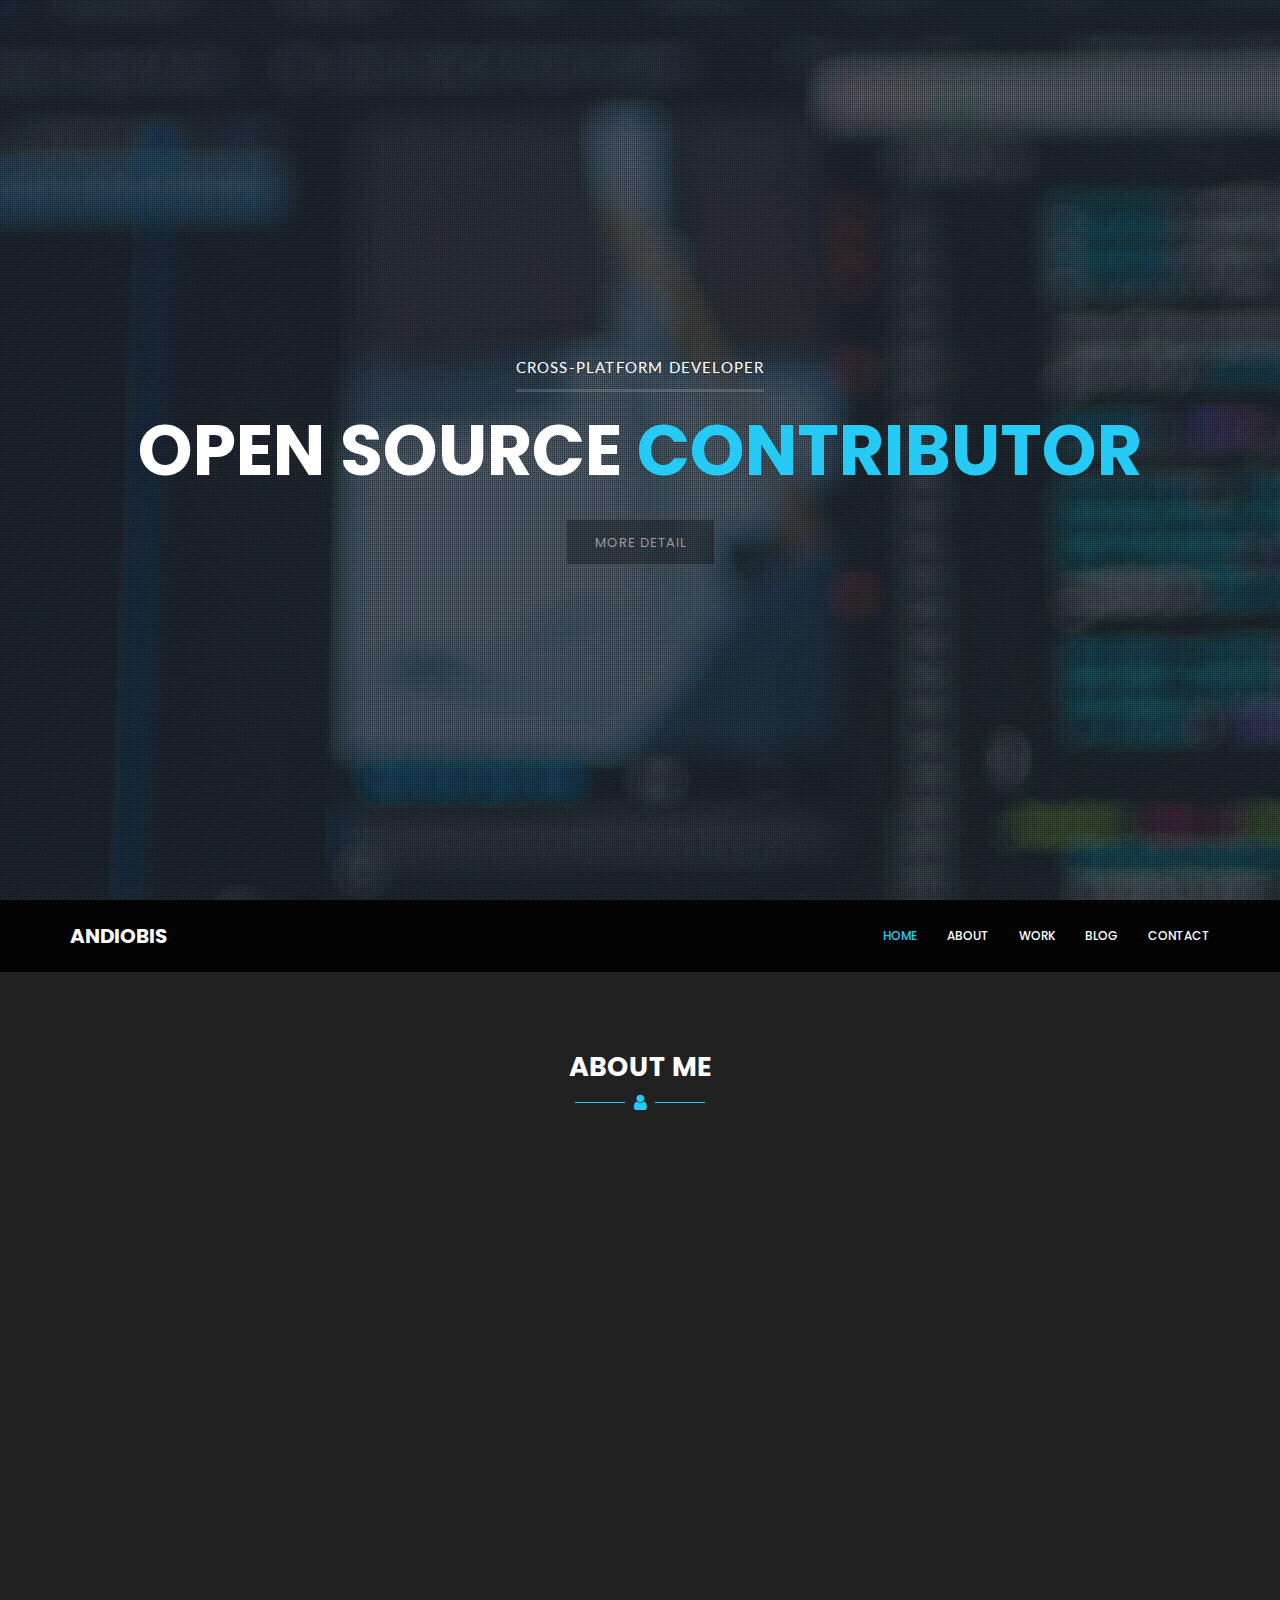
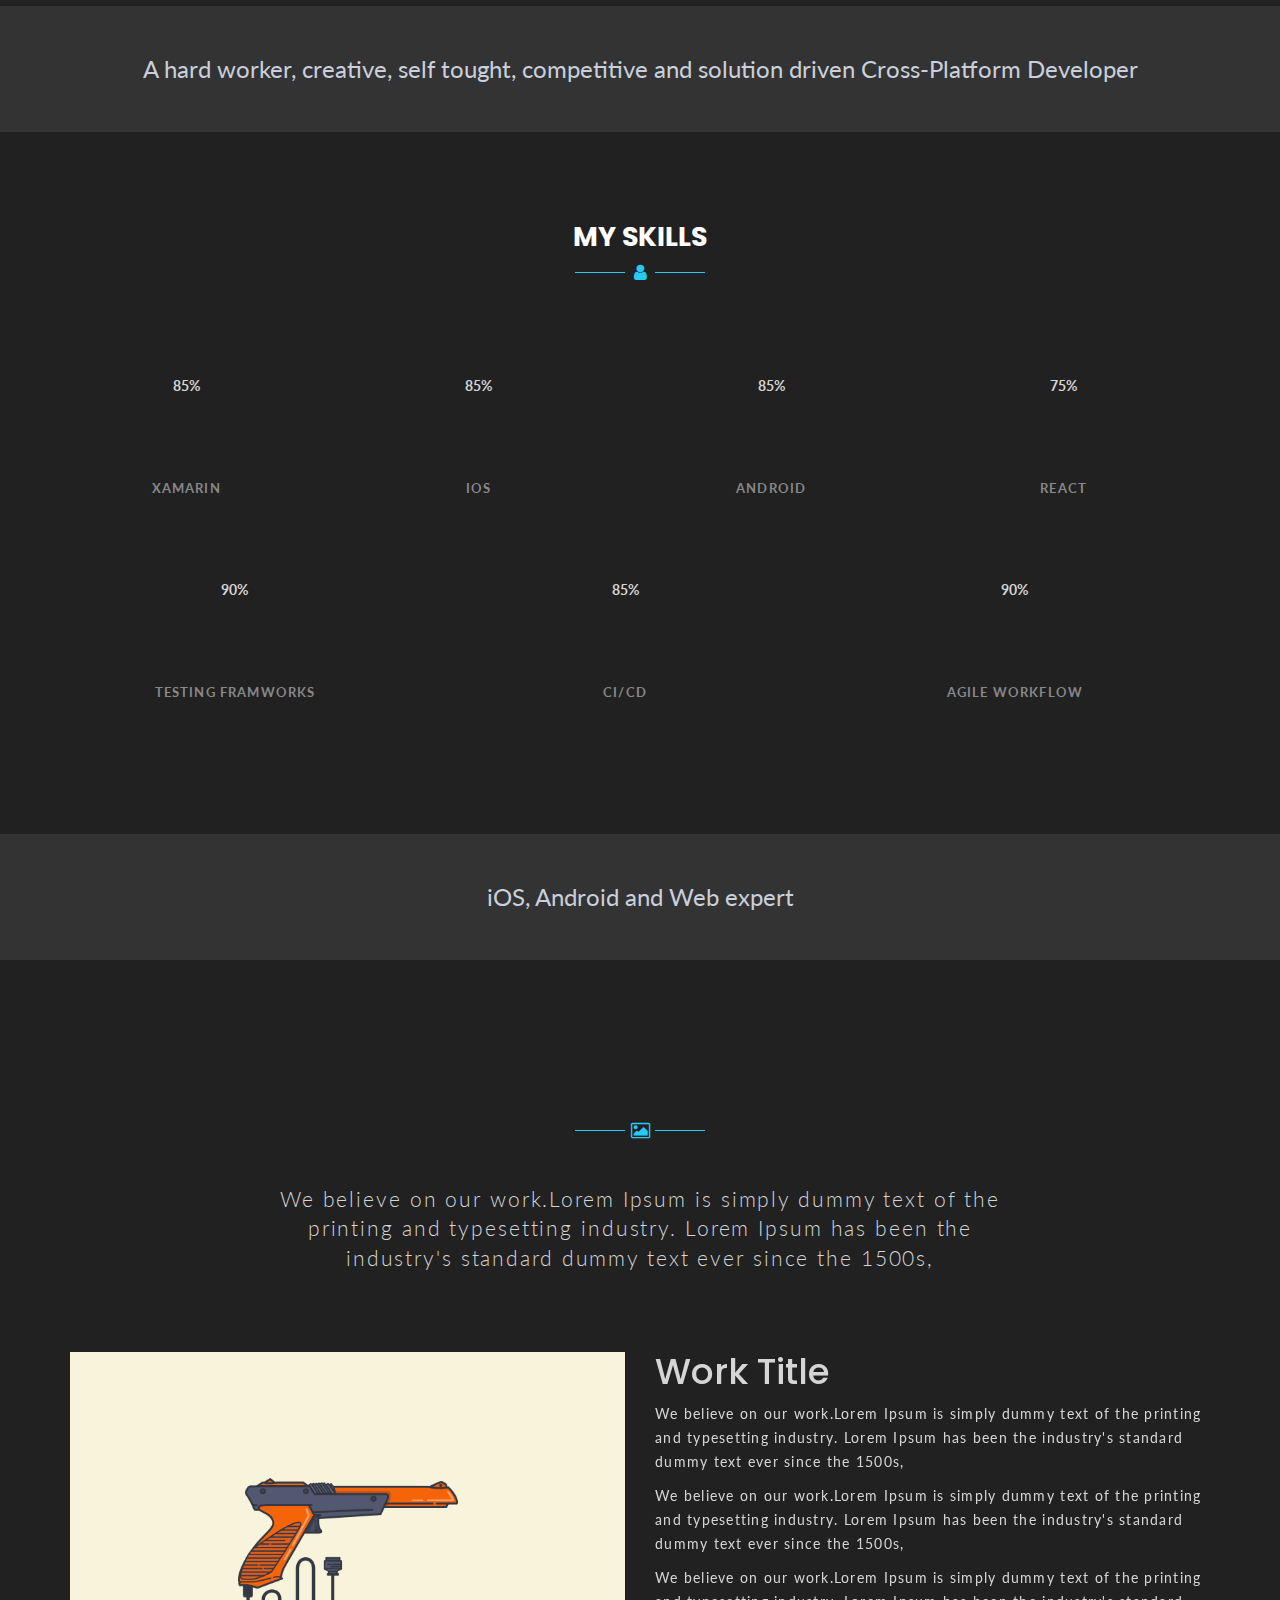
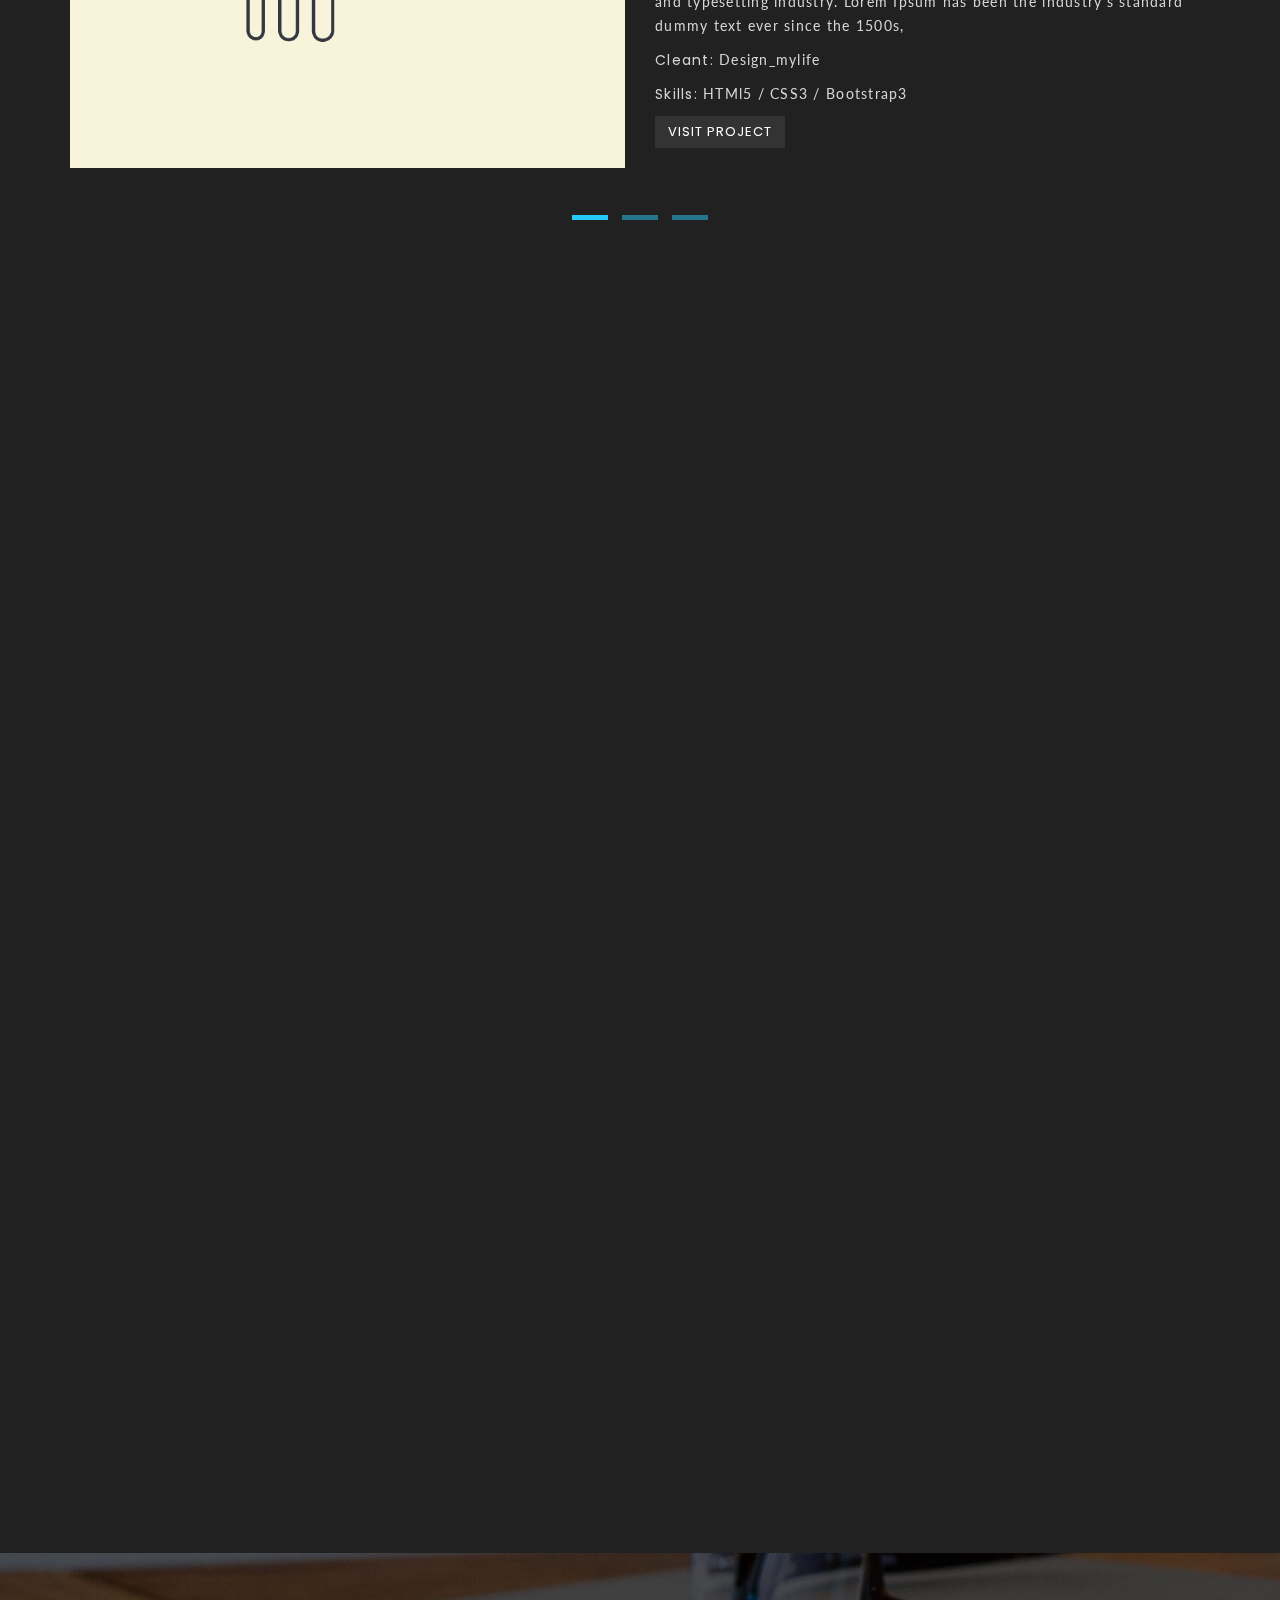
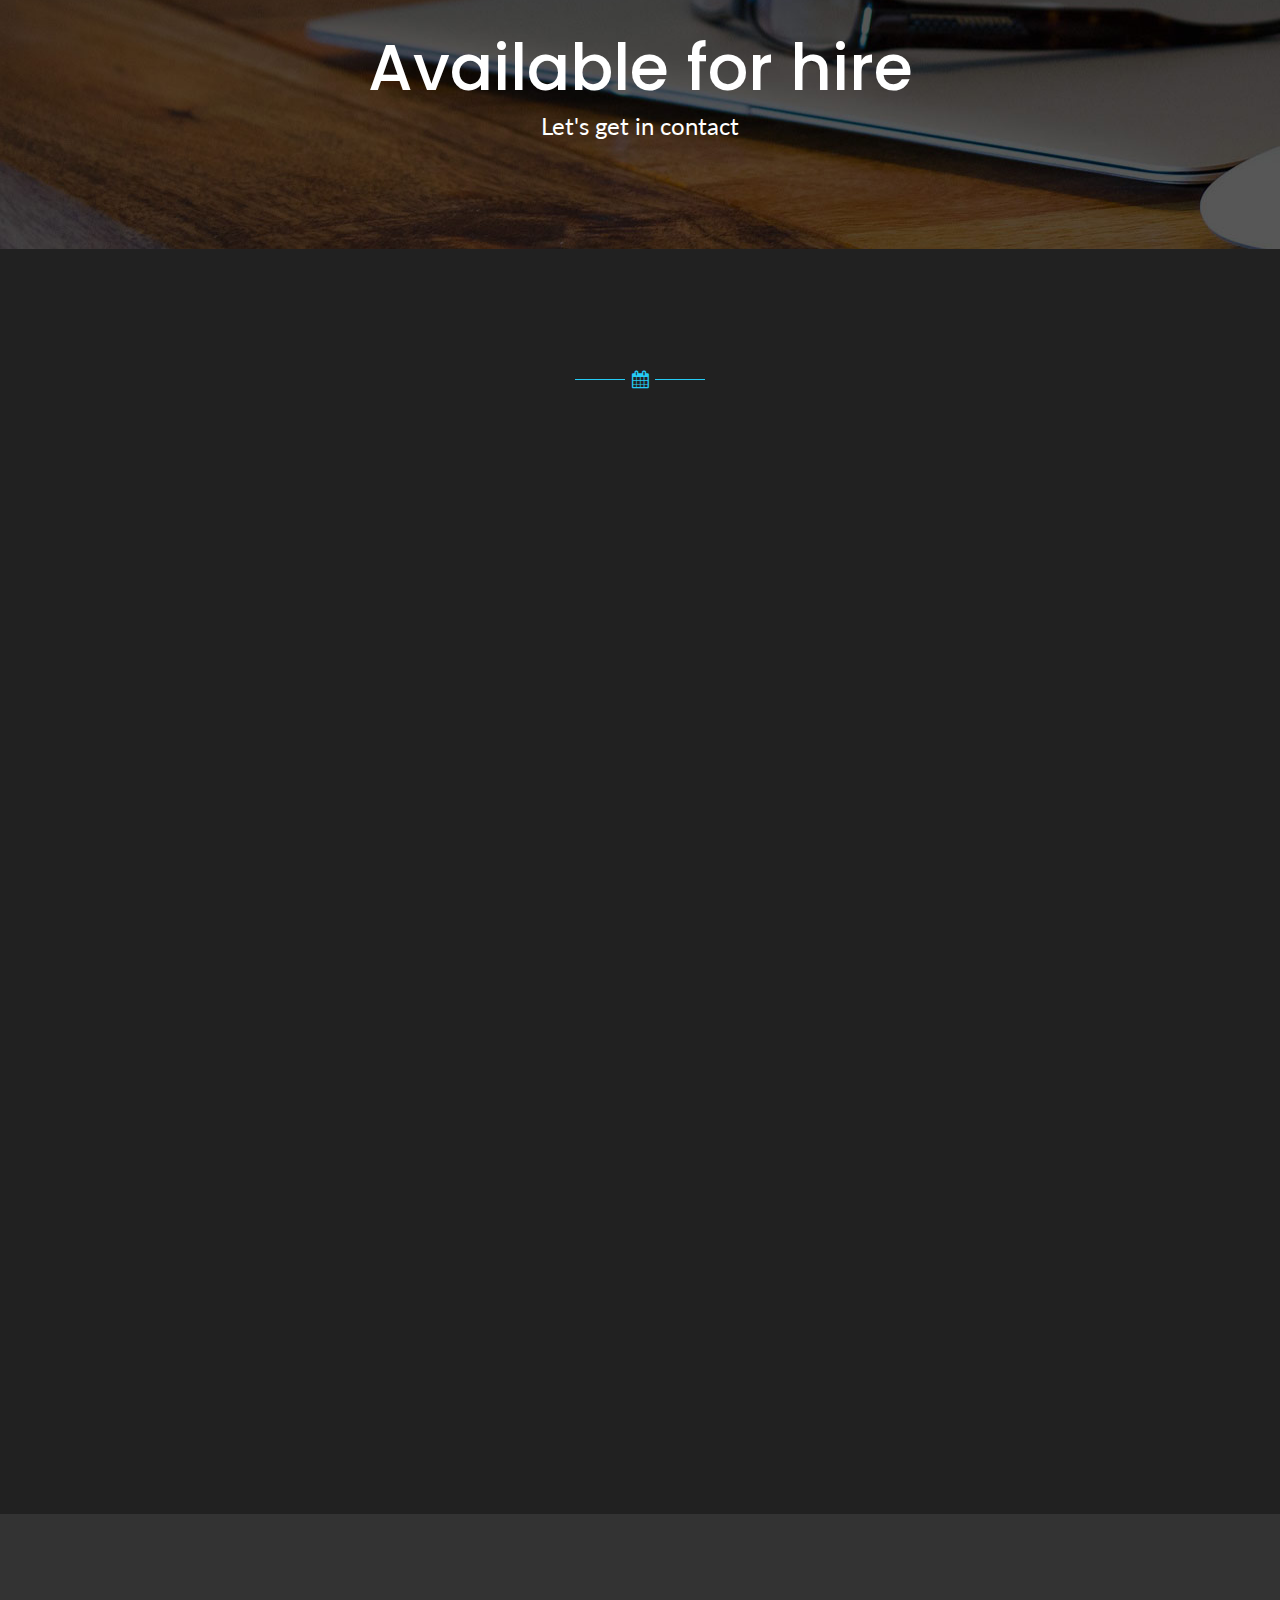
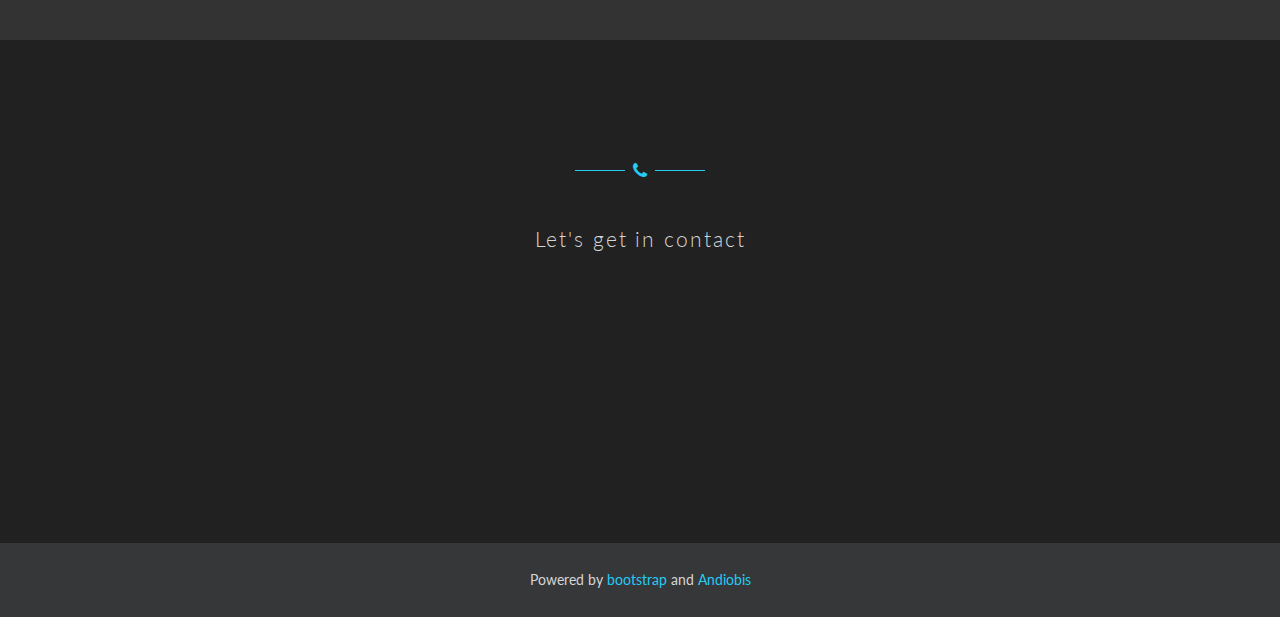
==== index.html @ 7618dfef "updated footer" ====
<!DOCTYPE html>
<html lang="en">
    <head>
        <meta charset="utf-8">
        <meta http-equiv="X-UA-Compatible" content="IE=edge">
        <meta name="viewport" content="width=device-width, initial-scale=1">
        <title>Andiobis</title>

        <!-- Bootstrap -->
        <link href="bootstrap/css/bootstrap.min.css" rel="stylesheet">
        <!-- custom css -->
        <link href="css/style.css" rel="stylesheet" type="text/css" media="screen">
        <!-- font awesome for icons -->
        <link href="font-awesome/css/font-awesome.min.css" rel="stylesheet">
        <!--flex slider-->
        <link href="css/flexslider.css" rel="stylesheet" type="text/css" media="screen">
        <!-- animated css  -->
        <link href="css/animate.css" rel="stylesheet" type="text/css" media="screen">
        <!--web fonts-->      
        <link href='http://fonts.googleapis.com/css?family=Lato:300,400,400italic' rel='stylesheet' type='text/css'>
        <link href='http://fonts.googleapis.com/css?family=Montserrat:400,700' rel='stylesheet' type='text/css'>
        <!--owl carousel css-->
        <link href="css/owl.carousel.css" rel="stylesheet" type="text/css" media="screen">
        <link href="css/owl.theme.css" rel="stylesheet" type="text/css" media="screen">
        <!--popups css-->
        <link href="css/magnific-popup.css" rel="stylesheet" type="text/css">
        <!-- HTML5 Shim and Respond.js IE8 support of HTML5 elements and media queries -->
        <!-- WARNING: Respond.js doesn't work if you view the page via file:// -->
        <!--[if lt IE 9]>
          <script src="https://oss.maxcdn.com/html5shiv/3.7.2/html5shiv.min.js"></script>
          <script src="https://oss.maxcdn.com/respond/1.4.2/respond.min.js"></script>
        <![endif]-->


    </head>
    <body data-spy="scroll" data-offset="80">

        <section id="home" data-stellar-background-ratio="0.5">
            <div class="parallax-overlay"></div> 
            <div class="home-content text-center">
                <div class="container">
                    <span class="home-top-slide-text hidden-xs">Cross-Platform Developer</span>
                    <div class="main-flex-slider">
                        <ul class="slides">
                            <li>
                                <h1>Open source   <span class="colored-text">Contributor</span> </h1>

                            </li>
                            <li>
                                <h1><span class="colored-text">Solution</span> Developer</h1>

                            </li>
                            <li>
                                <h1>3D <span class="colored-text">Animator</span></h1>

                            </li>
                        </ul>
                    </div> 
                    <div class="home-link-btn text-center">
                        <p class="scrollto"><a href="#about" class="btn btn-lg btn-dark-2">More Detail </a></p>
                    </div>
                </div>
            </div>
        </section><!--home section end-->
        <section id="navigation">
            <div class="navbar navbar-inverse navbar-static-top " role="navigation">
                <div class="container">
                    <div class="navbar-header">
                        <button type="button" class="navbar-toggle" data-toggle="collapse" data-target=".navbar-collapse">
                            <span class="sr-only">Toggle navigation</span>
                            <span class="icon-bar"></span>
                            <span class="icon-bar"></span>
                            <span class="icon-bar"></span>
                        </button>
                        <a class="navbar-brand" href="index.html">Andiobis</a>
                    </div>
                    <div class="navbar-collapse collapse">

                        <ul class="nav navbar-nav navbar-right scrollto">
                            <li><a href="#home">Home</a></li>
                            <li><a href="#about">About</a></li>
                            <li><a href="#work">Work</a></li>
                            <li><a href="#blog">Blog</a></li>
                            <li><a href="#contact">Contact</a></li>
                        </ul>

                    </div><!--/.nav-collapse -->
                </div><!--/.container -->
            </div><!--navbar-default-->
        </section><!--navigation section end here-->
        <section id="about" class="section-padding">
            <div class="container">
                <div class="row">
                    <div class="col-md-12">
                        <div class="center-heading text-center">
                            <h2>About Me</h2>
                            <span class="icon"><i class="fa fa-user"></i></span> 
                        </div><!--center heading-->
                    </div>
                </div><!--center heading-->
                <div class="row">
                    <div class="col-md-8 col-md-offset-2 text-center wow animated fadeInUp" data-wow-duration="700ms" data-wow-delay="300ms">
                        <p class="lead margin-btm-30">
                           Andiobis is a young professional Cross-platform developer. He worked as an iOS and Android developer in the school system, creating solutions to enhance the workflow within the schools.
                        </p>
                        
                        
                    </div>
                </div>
                <div class="row services">
                    <div class="col-md-4 margin-btm-30">
                        <div class="service-box wow animated fadeInUp"  data-wow-duration="700ms" data-wow-delay="300ms">
                            <i class="fa fa-lightbulb-o"></i>
                            <h3>Creative</h3>
                            <p>Always looking to make the best interface to make sure that the user has the best possible experience</p>
                        </div>
                    </div><!--service col end-->
                    <div class="col-md-4 margin-btm-30">
                        <div class="service-box wow animated fadeInUp"  data-wow-duration="700ms" data-wow-delay="400ms">
                            <i class="fa fa-code"></i>
                            <h3>Team worker</h3>
                            <p>He knows how to supports a more empowered way of working, removing constraints which may prevent someone doing their job properly.</p>
                        </div>
                    </div><!--service col end-->
                    <div class="col-md-4 margin-btm-30">
                        <div class="service-box wow animated fadeInUp"  data-wow-duration="700ms" data-wow-delay="500ms">
                            <i class="fa fa-tablet"></i>
                            <h3>Self thought</h3>
                            <p>In a ever changing enviroment he will be looking at the best technologies to learn and apply them to make each project the best it can be</p>
                        </div>
                    </div><!--service col end-->

                </div>
            </div>
            <div class="divided-50"></div>
            <div class="cta">
                <div class="container">
                    <div class="row">
                        <div class="col-sm-12 margin-btm-30">
                            <h3>
                              <font color="#c9d0db">

                              A hard worker, creative, self tought, competitive and solution driven Cross-Platform Developer
                              </font>
                            </h3>
                        </div>
                    </div>
                </div>
            </div>
            <div class="divided-50"></div>
            <div class="container">
                <div class="row">
                    <div class="col-sm-12">
                        <div class="center-heading text-center">
                            <h2>My skills</h2>
                            <span class="icon"><i class="fa fa-user"></i></span> 
                        </div><!--center heading-->
                    </div>
                </div><!--center heading-->
                 <div class="row">
                  
                    <div class="col-sm-3 text-center">
                        <div class="progress-circle">

                            <div class="chart" data-percent="85" data-scale-color="#25CBF5">
                                <span>85%</span>
                                <canvas height="120" width="120"></canvas>
                            </div>
                            <p class="progress-text">Xamarin</p>
                        </div>
                    </div>
                    
                     
                    <div class="col-sm-3 text-center">
                        <div class="progress-circle">

                            <div class="chart" data-percent="85" data-scale-color="#25CBF5">
                                <span>85%</span>
                                <canvas height="120" width="120"></canvas>
                            </div>
                            <p class="progress-text">iOS</p>
                        </div>
                    </div>
                    
                    
                      <div class="col-sm-3 text-center">
                        <div class="progress-circle">

                            <div class="chart" data-percent="85" data-scale-color="#25CBF5">
                                <span>85%</span>
                                <canvas height="120" width="120"></canvas>
                            </div>
                            <p class="progress-text">Android</p>
                        </div>
                    </div>
                    
                    
                      <div class="col-sm-3 text-center">
                        <div class="progress-circle">

                            <div class="chart" data-percent="95" data-scale-color="#25CBF5">
                                <span>75%</span>
                                <canvas height="120" width="120"></canvas>
                            </div>
                            <p class="progress-text">React</p>
                        </div>
                    </div>
                   
                    <div class="col-sm-4 text-center">
                        <div class="progress-circle">

                            <div class="chart" data-percent="90" data-scale-color="#25CBF5">
                                <span>90%</span>
                                <canvas height="120" width="120"></canvas>
                            </div>
                            <p class="progress-text">Testing framworks</p>
                        </div>
                    </div>
                    
                    
                      <div class="col-sm-4 text-center">
                        <div class="progress-circle">

                            <div class="chart" data-percent="85" data-scale-color="#25CBF5">
                                <span>85%</span>
                                <canvas height="120" width="120"></canvas>
                            </div>
                            <p class="progress-text">CI/CD</p>
                        </div>
                    </div>
                    
                    
                      <div class="col-sm-4 text-center">
                        <div class="progress-circle">

                            <div class="chart" data-percent="90" data-scale-color="#25CBF5">
                                <span>90%</span>
                                <canvas height="120" width="120"></canvas>
                            </div>
                            <p class="progress-text">Agile workflow</p>
                        </div>
                    </div>

                </div>


            </div>
        </section><!--about section end-->
       
       <div class="divided-50"></div>
            <div class="cta">
                <div class="container">
                    <div class="row">
                        <div class="col-sm-12 margin-btm-30">
                            <h3>
                            <font color="#c9d0db">
                              iOS, Android and Web expert
                            </font>
                            </h3>
                        </div>
                    </div>
                </div>
            </div>
        
        <section id="work" class="section-padding">
            <div class="container">
                <div class="row">
                    <div class="col-md-12">
                        <div class="center-heading text-center">
                            <h2 class=" wow animated bounceIn"  data-wow-duration="700ms" data-wow-delay="100ms">My Portfolio</h2>
                            <span class="icon"><i class="fa fa-image"></i></span> 
                        </div><!--center heading-->
                    </div>
                </div><!--center heading-->
                <div class="row">
                    <div class="col-md-8 col-md-offset-2 text-center">
                        <p class="lead margin-btm-30">
                            We believe on our work.Lorem Ipsum is simply dummy text of the printing and typesetting industry. Lorem Ipsum has been the industry's standard dummy text ever since the 1500s,
                        </p>
                    </div>
                </div>
                <div class="divided-50"></div>
                <div class="row">
                    <div id="work-slide" class="owl-carousel">
                        <div>
                            <div class="col-md-6 margin-btm-30">
                                <img src="img/work-1.png" class="img-responsive" alt="">
                            </div>
                            <div class="col-md-6">
                                <div class="work-detail">
                                    <h1>Work Title</h1>
                                    <p>
                                        We believe on our work.Lorem Ipsum is simply dummy text of the printing and typesetting industry. Lorem Ipsum has been the industry's standard dummy text ever since the 1500s,
                                    </p>
                                    <p>
                                        We believe on our work.Lorem Ipsum is simply dummy text of the printing and typesetting industry. Lorem Ipsum has been the industry's standard dummy text ever since the 1500s,
                                    </p>
                                    <p>
                                        We believe on our work.Lorem Ipsum is simply dummy text of the printing and typesetting industry. Lorem Ipsum has been the industry's standard dummy text ever since the 1500s,
                                    </p>
                                    <p><strong>Cleant:</strong> Design_mylife</p>
                                    <p><strong>Skills:</strong> HTMl5 / CSS3 / Bootstrap3</p>
                                    <p><a href="#" class="btn btn-dark">Visit Project</a></p>
                                </div>
                            </div>
                        </div><!--testimonials item like paragraph-->
                        <div>

                            <div class="col-md-6 margin-btm-30">
                                <div class="work-detail">
                                    <h1>Work Title</h1>
                                    <p>
                                        We believe on our work.Lorem Ipsum is simply dummy text of the printing and typesetting industry. Lorem Ipsum has been the industry's standard dummy text ever since the 1500s,
                                    </p>
                                    <p>
                                        We believe on our work.Lorem Ipsum is simply dummy text of the printing and typesetting industry. Lorem Ipsum has been the industry's standard dummy text ever since the 1500s,
                                    </p>
                                    <p>
                                        We believe on our work.Lorem Ipsum is simply dummy text of the printing and typesetting industry. Lorem Ipsum has been the industry's standard dummy text ever since the 1500s,
                                    </p>
                                    <p><strong>Cleant:</strong> Design_mylife</p>
                                    <p><strong>Skills:</strong> HTMl5 / CSS3 / Bootstrap3</p>
                                    <p><a href="#" class="btn btn-dark">Visit Project</a></p>
                                </div>
                            </div>
                            <div class="col-md-6">
                                <img src="img/work-2.png" class="img-responsive" alt="">
                            </div>
                        </div><!--testimonials item like paragraph-->
                        <div>
                            <div class="col-md-6 margin-btm-30">
                                <img src="img/work-3.png" class="img-responsive" alt="">
                            </div>
                            <div class="col-md-6">
                                <div class="work-detail">
                                    <h1>Work Title</h1>
                                    <p>
                                        We believe on our work.Lorem Ipsum is simply dummy text of the printing and typesetting industry. Lorem Ipsum has been the industry's standard dummy text ever since the 1500s,
                                    </p>
                                    <p>
                                        We believe on our work.Lorem Ipsum is simply dummy text of the printing and typesetting industry. Lorem Ipsum has been the industry's standard dummy text ever since the 1500s,
                                    </p>
                                    <p>
                                        We believe on our work.Lorem Ipsum is simply dummy text of the printing and typesetting industry. Lorem Ipsum has been the industry's standard dummy text ever since the 1500s,
                                    </p>
                                    <p><strong>Cleant:</strong> Design_mylife</p>
                                    <p><strong>Skills:</strong> HTMl5 / CSS3 / Bootstrap3</p>
                                    <p><a href="#" class="btn btn-dark">Visit Project</a></p>
                                </div>
                            </div>
                        </div><!--testimonials item like paragraph-->                     
                    </div>
                </div><!--portfolio carousel slide use for single item detail-->
            </div>
            <div class="divided-50"></div>
            <div class="container  wow animated fadeInUp"  data-wow-duration="700ms" data-wow-delay="200ms">
                <div class="row">
                    <div class="col-md-12">
                        <ul class="portfolio-filters text-center">
                            <li class="filter active" data-filter="all">all</li>
                            <li class="filter" data-filter="design">design</li>
                            <li class="filter" data-filter="html">HTML5</li>
                            <li class="filter" data-filter="wordpress">Android</li>
                            <li class="filter" data-filter="seo">iOS</li>
                        </ul><!--.portfolio-filter nav-->

                        <div id="grid" class="row" style="       ">
                            <div class="mix col-sm-4 design margin-btm-30">
                                <div class="item-img-wrap ">
                                    <img src="img/work-1.png" class="img-responsive" alt="workimg">
                                    <div class="item-img-overlay">
                                        <a href="img/work-1.png" class="show-image">
                                            <span></span>
                                        </a>
                                    </div>
                                </div> <!--item img wrap-->
                                <div class="work-desc">
                                    <h4><a href="work-single.html">Project title</a></h4>
                                    <em>wordpress / HTML5</em>
                                </div><!--work desc-->

                            </div><!--work item-->
                            <div class="mix  col-sm-4 html margin-btm-30">
                                <div class="item-img-wrap ">
                                    <img src="img/work-2.png" class="img-responsive" alt="workimg">
                                    <div class="item-img-overlay">
                                        <a href="img/work-2.png" class="show-image">
                                            <span></span>
                                        </a>
                                    </div>
                                </div> <!--item img wrap-->
                                <div class="work-desc">
                                    <h4><a href="work-single.html">Project title</a></h4>
                                    <em>wordpress / HTML5</em>
                                </div><!--work desc-->

                            </div><!--work item-->
                            <div class="mix col-sm-4 wordpress design margin-btm-30">
                                <div class="item-img-wrap ">
                                    <img src="img/work-3.png" class="img-responsive" alt="workimg">
                                    <div class="item-img-overlay">
                                        <a href="img/work-3.png" class="show-image">
                                            <span></span>
                                        </a>
                                    </div>
                                </div> <!--item img wrap-->
                                <div class="work-desc">
                                    <h4><a href="work-single.html">Project title</a></h4>
                                    <em>wordpress / HTML5</em>
                                </div><!--work desc-->

                            </div><!--work item-->
                            <div class="mix col-sm-4 seo margin-btm-30">
                                <div class="item-img-wrap ">
                                    <img src="img/work-8.png" class="img-responsive" alt="workimg">
                                    <div class="item-img-overlay">
                                        <a href="img/work-8.png" class="show-image">
                                            <span></span>
                                        </a>
                                    </div>
                                </div> <!--item img wrap-->
                                <div class="work-desc">
                                    <h4><a href="work-single.html">Project title</a></h4>
                                    <em>wordpress / HTML5</em>
                                </div><!--work desc-->

                            </div><!--work item-->
                            <div class="mix col-sm-4 design margin-btm-30">
                                <div class="item-img-wrap ">
                                    <img src="img/work-5.png" class="img-responsive" alt="workimg">
                                    <div class="item-img-overlay">
                                        <a href="img/work-5.png" class="show-image">
                                            <span></span>
                                        </a>
                                    </div>
                                </div> <!--item img wrap-->

                                <div class="work-desc">
                                    <h4><a href="work-single.html">Project title</a></h4>
                                    <em>wordpress / HTML5</em>
                                </div><!--work desc-->
                            </div><!--work item-->
                            <div class="mix col-sm-4 html seo margin-btm-30">
                                <div class="item-img-wrap ">
                                    <img src="img/work-6.png" class="img-responsive" alt="workimg">
                                    <div class="item-img-overlay">
                                        <a href="img/work-6.png" class="show-image">
                                            <span></span>
                                        </a>
                                    </div>
                                </div> <!--item img wrap-->
                                <div class="work-desc">
                                    <h4><a href="work-single.html">Project title</a></h4>
                                    <em>wordpress / HTML5</em>
                                </div><!--work desc-->

                            </div><!--work item-->
                            <div class="mix col-sm-4 design wordpress margin-btm-30">
                                <div class="item-img-wrap ">
                                    <img src="img/work-7.png" class="img-responsive" alt="workimg">
                                    <div class="item-img-overlay">
                                        <a href="img/work-7.png" class="show-image">
                                            <span></span>
                                        </a>
                                    </div>
                                </div> <!--item img wrap-->
                                <div class="work-desc">
                                    <h4><a href="work-single.html">Project title</a></h4>
                                    <em>wordpress / HTML5</em>
                                </div><!--work desc-->

                            </div><!--work item-->
                            <div class="mix col-sm-4 html wordpress margin-btm-30">
                                <div class="item-img-wrap ">
                                    <img src="img/work-4.png" class="img-responsive" alt="workimg">
                                    <div class="item-img-overlay">
                                        <a href="img/work-4.png" class="show-image">
                                            <span></span>
                                        </a>
                                    </div>
                                </div> <!--item img wrap-->
                                <div class="work-desc">
                                    <h4><a href="work-single.html">Project title</a></h4>
                                    <em>wordpress / HTML5</em>
                                </div><!--work desc-->
                            </div><!--work item-->
                            <div class="mix col-sm-4 html wordpress margin-btm-30">
                                <div class="item-img-wrap ">
                                    <img src="img/work-9.png" class="img-responsive" alt="workimg">
                                    <div class="item-img-overlay">
                                        <a href="img/work-9.png" class="show-image">
                                            <span></span>
                                        </a>
                                    </div>
                                </div> <!--item img wrap-->
                                <div class="work-desc">
                                    <h4><a href="work-single.html">Project title</a></h4>
                                    <em>wordpress / HTML5</em>
                                </div><!--work desc-->
                            </div><!--work item-->
                        </div><!--#grid for filter items-->
                    </div><!--.col-md-12 of portfolio filter-->
                </div><!--.row-->
            </div>
        </section><!--work-->
        <section class="fun-facts parallax" data-stellar-background-ratio="0.5">
            <div class="container">
                <div class="row">
                    
                    <div class="col-md-12 margin-btm-30 text-center">
                        <div class="fact-inner">
                            <h1><span >Available for hire</span></h1>
                            <h3>Let's get in contact</h3>
                        </div>
                    </div><!--facts col-->
                    
                </div>
            </div>
        </section><!--fun facts-->
        
        <section id="blog" class="section-padding">
            <div class="container">
                <div class="row">
                    <div class="col-md-12">
                        <div class="center-heading text-center">
                            <h2 class=" wow animated bounceIn"  data-wow-duration="700ms" data-wow-delay="100ms">Latest entries</h2>
                            <span class="icon"><i class="fa fa-calendar"></i></span> 
                        </div><!--center heading-->
                    </div>
                </div><!--center heading-->

                <div class="divided-50"></div>
                <div class="row">
                    <div class="col-sm-4 margin-btm-30 wow animated fadeInUp"  data-wow-duration="700ms" data-wow-delay="100ms">
                        <div class="item-img-wrap ">
                            <img src="img/work-8.png" class="img-responsive" alt="workimg">
                            <div class="item-img-overlay">
                                <a href="img/work-8.png" class="show-image">
                                    <span></span>
                                </a>
                            </div>
                        </div><!--item image hover-->
                        <div class="blog-desc">
                            <h3><a href="#">Blog post title</a></h3>
                            <span>27 August 2014</span>
                            <p>
                                Lorem Ipsum is simply dummy text of the printing and typesetting industry
                            </p>
                            <p class="text-right">
                                <a href="blog-post.html" class="btn btn-dark btn-xs">
                                    Read More
                                </a>
                            </p>
                        </div><!--blog desc-->
                    </div><!--blog post col end-->
                    <div class="col-sm-4 margin-btm-30 wow animated fadeInUp"  data-wow-duration="700ms" data-wow-delay="200ms">
                        <div class="item-img-wrap ">
                            <img src="img/work-7.png" class="img-responsive" alt="workimg">
                            <div class="item-img-overlay">
                                <a href="img/work-7.png" class="show-image">
                                    <span></span>
                                </a>
                            </div>
                        </div><!--item image hover-->
                        <div class="blog-desc">
                            <h3><a href="#">Blog post title</a></h3>
                            <span>27 August 2014</span>
                            <p>
                                Lorem Ipsum is simply dummy text of the printing and typesetting industry
                            </p>
                            <p class="text-right">
                                <a href="blog-post.html" class="btn btn-dark btn-xs">
                                    Read More
                                </a>
                            </p>
                        </div><!--blog desc-->
                    </div><!--blog post col end-->
                    <div class="col-sm-4 margin-btm-30 wow animated fadeInUp"  data-wow-duration="700ms" data-wow-delay="300ms">
                        <div class="item-img-wrap ">
                            <img src="img/work-6.png" class="img-responsive" alt="workimg">
                            <div class="item-img-overlay">
                                <a href="img/work-6.png" class="show-image">
                                    <span></span>
                                </a>
                            </div>
                        </div><!--item image hover-->
                        <div class="blog-desc">
                            <h3><a href="#">Blog post title</a></h3>
                            <span>27 August 2014</span>
                            <p>
                                Lorem Ipsum is simply dummy text of the printing and typesetting industry
                            </p>
                            <p class="text-right">
                                <a href="blog-post.html" class="btn btn-dark btn-xs">
                                    Read More
                                </a>
                            </p>
                        </div><!--blog desc-->
                    </div><!--blog post col end-->
                </div><!--blog post row-->
                <div class="divided-50"></div>
                <div class="row">
                    <div class="col-sm-4 margin-btm-30 wow animated fadeInUp"  data-wow-duration="700ms" data-wow-delay="400ms">
                        <div class="item-img-wrap ">
                            <img src="img/work-3.png" class="img-responsive" alt="workimg">
                            <div class="item-img-overlay">
                                <a href="img/work-3.png" class="show-image">
                                    <span></span>
                                </a>
                            </div>
                        </div><!--item image hover-->
                        <div class="blog-desc">
                            <h3><a href="#">Blog post title</a></h3>
                            <span>27 August 2014</span>
                            <p>
                                Lorem Ipsum is simply dummy text of the printing and typesetting industry
                            </p>
                            <p class="text-right">
                                <a href="blog-post.html" class="btn btn-dark btn-xs">
                                    Read More
                                </a>
                            </p>
                        </div><!--blog desc-->
                    </div><!--blog post col end-->
                    <div class="col-sm-4 margin-btm-30 wow animated fadeInUp"  data-wow-duration="700ms" data-wow-delay="500ms">
                        <div class="item-img-wrap ">
                            <img src="img/work-2.png" class="img-responsive" alt="workimg">
                            <div class="item-img-overlay">
                                <a href="img/work-2.png" class="show-image">
                                    <span></span>
                                </a>
                            </div>
                        </div><!--item image hover-->
                        <div class="blog-desc">
                            <h3><a href="#">Blog post title</a></h3>
                            <span>27 August 2014</span>
                            <p>
                                Lorem Ipsum is simply dummy text of the printing and typesetting industry
                            </p>
                            <p class="text-right">
                                <a href="blog-post.html" class="btn btn-dark btn-xs">
                                    Read More
                                </a>
                            </p>
                        </div><!--blog desc-->
                    </div><!--blog post col end-->
                    <div class="col-sm-4 margin-btm-30 wow animated fadeInUp"  data-wow-duration="700ms" data-wow-delay="600ms">
                        <div class="item-img-wrap ">
                            <img src="img/work-1.png" class="img-responsive" alt="workimg">
                            <div class="item-img-overlay">
                                <a href="img/work-1.png" class="show-image">
                                    <span></span>
                                </a>
                            </div>
                        </div><!--item image hover-->
                        <div class="blog-desc">
                            <h3><a href="#">Blog post title</a></h3>
                            <span>27 August 2014</span>
                            <p>
                                Lorem Ipsum is simply dummy text of the printing and typesetting industry
                            </p>
                            <p class="text-right">
                                <a href="blog-post.html" class="btn btn-dark btn-xs">
                                    Read More
                                </a>
                            </p>
                        </div><!--blog desc-->
                    </div><!--blog post col end-->
                </div><!--blog post row-->
            </div>
        </section><!--blog section end-->
        <div class="cta-2">
            <div class="container text-center">
                <a href="blog.html" class="btn btn-border-white btn-lg wow animated bounceInDown"  data-wow-duration="700ms" data-wow-delay="100ms">Read all blog post</a>
            </div>
        </div><!--cta 2-->

        <section id="contact" class="section-padding">
            <div class="container">
                <div class="row">
                    <div class="col-md-12">
                        <div class="center-heading text-center">
                            <h2 class=" wow animated fadeInRight"  data-wow-duration="700ms" data-wow-delay="100ms">Keep in touch</h2>
                            <span class="icon"><i class="fa fa-phone"></i></span> 
                        </div><!--center heading-->
                    </div>
                </div><!--center heading-->
                <div class="row">
                    <div class="col-md-12 text-center">
                        <p class="lead">
                            Let's get in contact
                        </p>
                    </div>
                </div>
                <div class="divided-20"></div>
                <div class="row contact-form">    
                    <div class="col-md-12">
                        <div class=" margin-btm-30 address-info wow animated bounceIn"  data-wow-duration="700ms" data-wow-delay="200ms">
                            <a href="tel:+17546105683"><p class="col-md-12 contactPosition"><i class="fa fa-phone col-md12"></i> <font color="white">Phone: (754) 610-5683</font></p></a>
                           <a href="mailto:christopher.reyes.arias@gmail.com"> <p class="col-md-12 contactPosition"><i class="fa fa-envelope"></i> <font color="white"> Email: Christopher.reyes.arias@gmail.com</font></p></a>
                        </div>
                        <div class="contactPosition address-info wow animated bounceIn col-md-12"  data-wow-duration="700ms" data-wow-delay="400ms">
                            <h3 class="col-md-12"> <font color="#25CBF5">Elsewhere</font></h3>
                            <ul class="list-inline social">
                                <li><a href="https://www.facebook.com/andiobiss"><i class="fa fa-facebook"></i></a></li>
                                <li><a href="https://twitter.com/Andiobis"><i class="fa fa-twitter"></i></a></li>
                                <li><a href="https://www.linkedin.com/in/christopher-reyes-65016817a/"><i class="fa fa-linkedin"></i></a></li>
                                <li><a href="https://github.com/andiobis"><i class="fa fa-github"></i></a></li>
                                
                            </ul>
                        </div>
                    </div>
                    
                </div>
            </div>
           
        </section><!--contact-->
     

        

        <div class="footer-btm">
            <div class="copyright text-center">
                  Powered by <a href="https://getbootstrap.com/">bootstrap</a> and <a href="https://www.andiobis.com">Andiobis</a>
            </div>
        </div><!--footer-btm-->
        <!--back to top-->
        <a href="#" class="scrollToTop"><i class="fa fa-angle-up"></i></a>
        <!--back to top end-->
        <!--scripts and plugins -->
        <!--must need plugin jquery-->
        <script src="js/jquery.min.js"></script>        
        <!--bootstrap js plugin-->
        <script src="bootstrap/js/bootstrap.min.js" type="text/javascript"></script>
        <!--easing plugin for smooth scroll-->
        <script src="js/jquery.easing.1.3.min.js" type="text/javascript"></script>
        <script src="js/jquery.sticky.js" type="text/javascript"></script>
        <!--digit countdown plugin-->
        <script src="js/jquery.counterup.min.js" type="text/javascript"></script>
        <!--on scroll animation-->
        <script src="js/wow.min.js" type="text/javascript"></script> 
        <!--easy pie charts-->
        <script src="js/waypoints.min.js" type="text/javascript"></script>
        <script src="js/easypiechart.js" type="text/javascript"></script>
        <script src="js/jquery.flexslider-min.js" type="text/javascript"></script>
        <script src="js/jquery.mixitup.min.js" type="text/javascript"></script>
        <script src="js/jquery.stellar.min.js" type="text/javascript"></script>
        <!--owl carousel slider-->
        <script src="js/owl.carousel.min.js" type="text/javascript"></script>
        <!--twitter feed-->
        <script src="js/tweetie.min.js" type="text/javascript"></script>
        <!--popup js-->
        <script src="js/jquery.magnific-popup.min.js" type="text/javascript"></script>
        <script src="js/jquery.backstretch.min.js" type="text/javascript"></script>
 
        <!--valid / working contact form js-->
        <script src="js/contact_me.js" type="text/javascript"></script>
        <script src="js/jqBootstrapValidation.js" type="text/javascript"></script>
        <!--customizable plugin edit according to your needs-->
        
        <script src="js/custom.js" type="text/javascript"></script>
    </body>
</html>
---- css/style.css ----
/* 
    Document   : Quick - dark version 
    Created on : Jul 22, 2014, 10:15:10 PM
    Author     : Design_mylife
    Description:Multi options one page creative theme for agencies
    Version    : V1.5
*/
@import url('https://fonts.googleapis.com/css?family=Poppins:400,500,600,700');
html, body{
    height:100%;
}
body { 
    -webkit-font-smoothing: antialiased;
    -webkit-text-size-adjust: 100%;
    -ms-text-size-adjust: 100%;
    font-family: 'Lato', sans-serif;
    color:#d5d5d5;
    font-size: 14px;
    line-height: 24px;
    background-color: #212121;



}

/*
/*-----------------------------------------------------------------------------------*/
/*	RESET
/*-----------------------------------------------------------------------------------*/
*,
*:before,
*:after {
    -webkit-box-sizing: border-box;
    -moz-box-sizing: border-box;
    box-sizing: border-box;
}
:focus {
    outline: 0 !important
}
a {
    -webkit-transition: all .3s ease-in-out;
    -moz-transition: all .3s ease-in-out;
    transition: all .3s ease-in-out;
    color:#fff;
    text-decoration: none;
}
a:hover{
    color:#25CBF5;
    text-decoration:none;
}
strong,b{
    font-weight: 400;
    font-family: 'Poppins', sans-serif;
}
p{
    letter-spacing: 0.09em;
}
h1,h2,h3,h4,h5,h6{
    margin-top: 0px;
    font-family: 'Poppins', sans-serif;
}
label{
    font-weight: 400;
}
.section-padding{
    padding-top: 80px;
    padding-bottom: 50px;

}
.divided-50{
    height: 50px;
    width:100%;
}
.margin-btm-30{
    margin-bottom: 30px;
}
::selection {
    background:#25CBF5; /* Safari */
    color: #fff;
}
::-moz-selection {
    background:#25CBF5; /* Firefox */
    color: #fff;
}
/**********bootstrap navigation overrides***********/
.navbar-inverse {
    background-color: rgba(0,0,0,0.9);  
    border:0;
    width:100%;
    min-height: 70px;
    padding: 10px 0;
}
.navbar {
    position: relative;
    margin-bottom: 0px;
    border: 1px solid transparent;
}
.navbar-inverse .navbar-nav>li>a {
    font-size: 12px;
    color:#fff;
    font-weight: 500;
    text-transform: uppercase;
    font-family: 'Poppins', sans-serif;
}
.navbar-inverse .navbar-nav>.active>a, .navbar-inverse .navbar-nav>.active>a:hover, .navbar-inverse .navbar-nav>.active>a:focus {
    color: #25CBF5;
    background-color: transparent;
}
.navbar-brand {
    float: left;
    height: 50px;
    padding: 15px 15px;
    line-height: 20px;
    text-transform: uppercase;
    color:#fff !important;
    font-family: 'Poppins', sans-serif;
    font-weight: 700;
    font-size: 20px;
}
/*****************home ********
******************************/
#home {
    background-color: #444;
    background-position: center 0%;
    background-size: auto;
    background-repeat: repeat;
    background-attachment: fixed;
    background-image: url(../img/showcase-1.jpg);
    display: table;
    width: 100%;
    height: 100%;
    min-height: 100%;
    overflow-x: hidden;
    overflow-y: hidden;
    vertical-align: middle;
    z-index: 1;
}
.parallax-overlay{
    position: absolute;
    left: 0;
    top: 0;
    width: 100%;
    height: 100%;
    background-image: url(../img/pattern.png);
    background-repeat: repeat;
    background-color: rgba(44,62,80,0.6);
    z-index: 2;
}
.home-content {
    position: relative;
    display: table-cell;
    vertical-align: middle;
    z-index: 3;
}
.colored-text{
    color:#25CBF5;
}
h2.slide-btm-text{

    text-align: center;
    margin: 30px 0;
    font-weight: 300;
    color:#fff;
    font-size: 16px;
    line-height: 30px;
    text-transform: uppercase;
}
.main-flex-slider{
    text-align: center;
    overflow: hidden;
}
.home-top-slide-text{
    display: inline-block;
    margin: 20px auto;
    padding: 10px 0px;
    border-bottom: 3px solid rgba(255,255,255,0.15);
    text-align: center;
     font-weight: 400;
    font-size: 15px;
    letter-spacing: .08em;
    color:#fff;
    text-transform: uppercase;
}
.main-flex-slider h1{
    font-size: 5em;
    color:#fff;
    text-transform: uppercase;
    font-weight: 700;
    margin-bottom: 60px;
    margin:0;
}
.home-link-btn{
    margin-top: 30px;
}
@media(max-width:767px){
    .main-flex-slider h1{
        font-size: 4em;
    }   
}
@media(max-width:420px){
    .main-flex-slider h1{
        font-size: 2.5em;
        margin-bottom: 30px;
    }   
    h2.slide-btm-text{
        display: none;
    }
    .home-link-btn{
        margin-top: 10px;
    }
  
}
/***************buttons*****************************/
.btn {
    font-weight: 400;
    font-family: 'Poppins', sans-serif;
    text-transform: uppercase;
    font-size: 13px;
    text-shadow: none !important;
    -webkit-text-shadow:none !important;
    -webkit-transition: all 200ms ease-in;
    -o-transition: all 200ms ease-in;
    -moz-transition: all 200ms ease-in;
    transition: all 200ms ease-in;
    border-radius: 0;
    -webkit-border-radius: 0;
    -webkit-box-shadow: none;
    -moz-box-shadow: none;
    box-shadow: none;
    display: inline-block;
    letter-spacing: 1px;
}
.btn:hover,.btn:focus{
    outline: none;
    color:#fff;
}
.btn-lg {
    padding: 14px 28px 13px 28px;
    font-size: 13px;
    text-transform: uppercase;
}
.btn-xs{
    font-size: 12px;
    text-transform: uppercase;
    font-weight: 400;
}
.btn-border-white{
    border: 1px solid #fff;
    color:#fff;

}
.btn-border-white:hover{
    color:#333;
    border-color: #fff;
    background-color: #fff;
}
.btn-dark{
    background-color: #333;
    color:#fff;
}
.btn-dark:hover{
    color:#fff;
    background-color: #25CBF5;
}
.btn-theme{
    background-color: #25CBF5 !important;
    color:#fff;
}
.btn-theme:hover{
    color:#fff;
    background-color: #333;
}
.btn-dark-2{
    border: 1px solid rgba(255,255,255,0.1);
    background: rgba(0,0,0,0.3);
    color: #999;
}
.btn-dark-2:hover{
    color: #fff;
    background: rgba(0,0,0,0.7);
    border: 1px solid rgba(255,255,255,0);
}
/*heading center**/
.center-heading {
    margin-bottom: 40px
}
.center-heading h2 {
    font-weight: 700;
    text-transform: uppercase;
    font-size: 27px;
    color: #fff;
}
@media(max-width:533px){
    .center-heading h2{
        font-size: 30px;
        letter-spacing: 0.10em;
    }
}
.center-heading h2:first-letter{
    text-transform: uppercase;
}
.center-heading .icon {
    display: inline-block;
    font-size: 18px;
    line-height: 21px;
    width: 130px;
    margin: 0 auto;
    position: relative;
    color:  #25CBF5;
}
.center-heading .icon:before {
    display: inline-block;
    content: "";
    border-bottom: 1px solid #25CBF5;
    position: absolute;
    left: 0;
    top: 10px;
    width: 50px;
}
.center-heading .icon:after {
    display: inline-block;
    content: "";
    border-bottom: 1px solid #25CBF5;
    position: absolute;
    right: 0;
    top: 10px;
    width: 50px;
}

/*************parallax*************/
.parallax {
    background-position: 0 0;
    background-repeat: no-repeat;
    background-size: 100% auto;
    width: 100%;
    background-size: cover;
    background-attachment: fixed;

}
/**services****/
.services{
    margin-top: 30px;
}
.service-box{
    text-align: center;

}
.service-box i{
    width:90px;
    height: 90px;
    line-height: 90px;
    text-align: center;
    color:#fff;
    border-radius: 50%;
    -webkit-border-radius: 50%;
    background-color: #333;
    font-size: 30px;
    margin-bottom: 20px;
    -webkit-transition: 0.7s ease-in-out;
    -moz-transition: 0.7s ease-in-out;
    -ms-transition: 0.7s ease-in-out;
    -o-transition: 0.7s ease-in-out;
    transition: 0.7s ease-in-out;
}
.service-box:hover i{
    -webkit-transform: rotateY(360deg);
    -moz-transform: rotateY(360deg);
    -ms-transform: rotateY(360deg);
    -o-transform: rotateY(360deg);
    background-color: #25CBF5;
    color:#fff;
}
.service-box h3{
    font-weight: 400;
    text-transform: uppercase;
    font-size: 18px;
}
.service-box p{
    font-size: 13px;
}
/*team*/
.team-col{
    text-align: center;
    margin-bottom: 25px;
}
.team-col img{
    width:120px;
    height: 120px;
    border-radius: 50%;
    -webkit-border-radius: 50%;
    position: relative;
    top: 0px;
    box-shadow: 0px 2px 1px 0px rgba(0, 0, 0, 0.4);
    -webkit-transition: top 0.15s linear;
    -moz-transition: top 0.15s linear;
    -ms-transition: top 0.15s linear;
    -o-transition: top 0.15s linear;
    transition: top 0.15s linear;
}
.team-col h4{
    font-weight: 300;
    margin-top: 15px;
    margin-bottom: 0px;
    color:#fff;
}
.team-col span{
    color:#777;
    font-size: 12px;
}
.team-col:hover img{
    top: -5px;
    box-shadow: 0px 3px 5px -1px rgba(0, 0, 0, 0.5);
}
/**testimonials**/
.testimonials{
    background:url(../img/showcase-3.jpg);
    padding: 80px 0;
}
.bg-heading .center-heading h2{
    color:#fff;
    text-shadow: 0px 0px 3px rgba(0,0,0,0.33);
}
.bg-heading .center-heading .icon {

    color:  #fff;
}
.bg-heading .center-heading .icon:before {
    border-color: #fff;
}
.bg-heading .center-heading .icon:after {
    border-color: #fff;
}
#testi-carousel h4{
    color:#fff;
    font-weight: 300;
    font-family: 'Lato', sans-serif;
    font-size: 24px;
    line-height: 30px;
}
#testi-carousel p{
    color:#25CBF5;
}
/**cta**/
.cta{
    padding-top: 50px;
    padding-bottom: 20px;
    background-color: #333;
    color:#fff;
    text-align: center;
    margin-bottom: 40px;
}
@media(min-width:768px){
    .cta a{
        float: right;
    }
}
.cta h3{
    margin: 0px;
    font-weight: 400;
    font-family: 'Lato', sans-serif;
}
/**cta-1**/
.cta-1{
    padding: 40px 0;
    background-color: #25CBF5;
}
/**cta-2**/
.cta-2{
    padding: 40px 0;
    background-color: #333;
}
/**cta-2**/
.cta-3{
    padding: 40px 0;
    background-color:#25CBF5;
}
.cta-3 h3{
    color:#fff;
    font-size: 40px;
    margin-bottom: 30px;   
    font-weight: 300;
}
/***our services****/
#services{
    background: url('../img/showcase-2.jpg');
}
.service-icon i{
    width:70px;
    height: 70px;
    line-height: 70px;
    text-align: center;
    color:#fff;
    background-color: #25CBF5;
    border-radius: 35px;
    -webkit-border-radius: 35px;
    margin-bottom: 10px;
    font-size: 30px;
}
.service-info h4{
    color:#25CBF5;
    font-size: 24px;
    font-weight: 400;
}
.service-info p{
    color:#fff;
    font-weight: 300;
}


/***************portfolio***********/
/*mix it up filter*/
#grid .mix{
    display: none;
    opacity: 0;
}

.portfolio-filters{
    margin-bottom: 30px;
    list-style: none;
    padding: 0;
}
.portfolio-filters li{
    display:inline-block;
    border:1px solid #ddd;
    padding: 10px 16px;
    cursor: pointer;
    font-size: 10px ;
    text-transform: uppercase;
    margin-bottom: 5px;
    font-weight: 400;
    color:#999;
    -webkit-transition: 0.7s ease-in-out;
    -moz-transition: 0.7s ease-in-out;
    -ms-transition: 0.7s ease-in-out;
    -o-transition: 0.7s ease-in-out;
    transition: 0.7s ease-in-out;
}
.portfolio-filters li:hover{
    background-color: #25CBF5;
    color:#fff;
    border-color:#25CBF5;
}
.portfolio-filters li.active{
    background-color: #25CBF5;
    color:#fff;
    border-color:#25CBF5;
}
.work-desc{
    padding: 15px 0;
}
.work-desc h4{
    margin-bottom: 5px;
}
.work-desc em{
    font-size: 12px;
    color:#999;
    font-weight: 400;
}
/******owl carousel*******/
.owl-theme .owl-controls .owl-page span {
    display: block;
    width: 12px;
    height: 12px;
    margin: 5px 7px;
    filter: Alpha(Opacity=50);
    opacity: 0.5;
    -webkit-border-radius: 20px;
    -moz-border-radius: 20px;
    /* border-radius: 20px; */
    background:#25CBF5  !important;
}
/**owl**/
.owl-theme .owl-controls .owl-page span {
    display: block;
    width: 36px !important;
    height: 5px !important;
    margin: 5px 7px;
    filter: Alpha(Opacity=50);
    opacity: 0.5;
    -webkit-border-radius: 0px !important;
    -moz-border-radius: 0px !important;
    border-radius: 0px !important;
    background: #25CBF5 !important;
}

/************************image hover effect*******************/

.item-img-wrap{
    position: relative;
    text-align: center;
    overflow: hidden;

}
.item-img-wrap img{
    -webkit-transition:all 200ms linear; 
    -moz-transition:all 200ms linear; 
    -o-transition:all 200ms linear; 
    -ms-transition:all 200ms linear; 
    transition:all 200ms linear; 
}
.item-img-overlay{
    position: absolute;
    width:100%;
    height: 100%;
    left: 0;
    top: 0;
}
.item-img-overlay span{
    width: 100%;
    height: 100%;
    position: absolute;
    top: 0;
    left: 0;
    background: url(../img/plus.png) no-repeat center center rgba(0, 0, 0, 0.6);
    -ms-filter: "progid:DXImageTransform.Microsoft.Alpha(Opacity=0)";
    filter: alpha(opacity=0);
    opacity: 0;
    -webkit-transition: opacity 250ms linear;
    transition: opacity 250ms linear;
}

.item-img-wrap:hover .item-img-overlay span{
    opacity: 1;
}
.item-img-wrap:hover img{
    -moz-transform: scale(1.1); 
    -webkit-transform: scale(1.1); 
    -o-transform: scale(1.1); 
    transform: scale(1.1); 
}


/***pricing tables****/
.plan-wrap{
    border: 1px solid #333;
}
.price-title{
    padding: 20px 0;
    background: #444;
    text-align: center;
    border-bottom: 1px solid #333;
}
.price-title h4{
    margin: 0;
}
.plan-price{
    padding: 20px 0;  
    text-align: center;
    border-bottom: 1px solid #333;
}
.plan-price h2 span{
    font-size: 12px;
    font-weight: 300;
    vertical-align: middle;
    color:#777;
    margin-right: 5px;
}
.plan-price h2{
    font-size: 45px;
    color:#fff;
    margin: 0;
}
.plan-features li{
    display: block;
    margin: 0;
    padding: 10px 30px;
    border-bottom: 1px solid #333;
    font-size: 16px;
}

.plan-features li i{
    margin-right: 15px;
    color:#999;
}
.plan-link{
    padding: 15px 0;
    text-align: center;
}
.plan-wrap.popular .price-title{
    background-color: #25CBF5;
    color:#fff;
}

/***contact***/
.address-info h3{
    font-weight: 400;
    color:#fff;
    margin-bottom: 20px;
    font-size: 17px;
}
.address-info p i{
    color:#25CBF5;
    margin-right: 10px;
}
.address-info p{
    color:#777;
}
.social li a i{
    font-size: 20px;
    color:#777;
    width:40px;
    margin-bottom: 3px;
    height: 40px;
    line-height: 40px;
    text-align: center;
    background-color: #f4f4f2;
    -webkit-transition:all 200ms linear; 
    -moz-transition:all 200ms linear; 
    -o-transition:all 200ms linear; 
    -ms-transition:all 200ms linear; 
    transition:all 200ms linear; 
}
.social li a i:hover{
    color:#fff;
    background-color: #25CBF5;
}

.contact-form form .form-control{
    min-height: 45px;
   
}
/*forms*/
select,
textarea,
input[type="text"],
input[type="password"],
input[type="datetime"],
input[type="datetime-local"],
input[type="date"],
input[type="month"],
input[type="time"],
input[type="week"],
input[type="number"],
input[type="email"],
input[type="url"],
input[type="search"],
input[type="tel"],
input[type="color"],
.form-control{
    -webkit-border-radius: 1px;
    border-radius: 1px;
    background-color: #fff;
    border:1px solid #ddd;
    box-shadow: 0 2px 5px rgba(0,0,0,0.1) inset;
    -webkit-box-shadow: 0 2px 5px rgba(0,0,0,0.1) inset;
    font-size: 12px;
    color: #7a7a7a;

    background: #FFF;
    -webkit-transition: all 200ms ease-in;
    -o-transition: all 200ms ease-in;
    -moz-transition: all 200ms ease-in;
    transition: all 200ms ease-in;
}
textarea:focus,
input[type="text"]:focus,
input[type="password"]:focus,
input[type="datetime"]:focus,
input[type="datetime-local"]:focus,
input[type="date"]:focus,
input[type="month"]:focus,
input[type="time"]:focus,
input[type="week"]:focus,
input[type="number"]:focus,
input[type="email"]:focus,
input[type="url"]:focus,
input[type="search"]:focus,
input[type="tel"]:focus,
input[type="color"]:focus,
.form-control:focus{
    border-color: #bbb;
    background: #fbfbfb;
    box-shadow: 0 2px 5px rgba(0,0,0,0.1) inset;
    -webkit-box-shadow: 0 2px 5px rgba(0,0,0,0.1) inset;
}


/*********footer************/
#footer {
    position: relative;
    background: #353739;
    padding: 50px 0 40px 0;
    border-bottom: 1px solid #464647;
}

.widget-title {
    color: #fff;
    font-size: 15px;
    font-weight: 700;
    padding: 0 0 10px 0;
    margin-bottom: 20px;
    text-transform: uppercase;
}
.widget-title:first-letter{
    border-bottom: 3px solid #25CBF5;
}
.footer-col p{
    color:#d5d5d5;
    margin-bottom: 30px;
}
.subscribe-form .form-control{
    height: 46px;
}
.footer-btm{
    background: #353739; 
}
.footer-nav{
    margin: 0px;
    padding: 30px 0 0;
}
.footer-nav  li:first-child:before {
    content: "";
    margin: 0;

}
.footer-nav li:before {
    content: "|";
    margin: 0 12px 0 6px;
    color:#d5d5d5;
}
.footer-nav li a{
    color:#bbb;
}
.copyright{
    padding: 25px 0;
    color:#d5d5d5;
}
.copyright a{
    color:#25CBF5;
}
/*************soical icons**********/
.social-1{
    margin: 0;
    padding: 0;
}
.social-1 li a i{
    width:42px;
    height: 42px;
    line-height: 42px;
    text-align: center;
    color:#fff;
    font-size: 16px;
    -webkit-transition: all 200ms ease-in;
    -o-transition: all 200ms ease-in;
    -moz-transition: all 200ms ease-in;
    transition: all 200ms ease-in;
}
.social-1 li a i:hover{
    opacity: 0.8;
}
.social-1 li a i.fa-facebook{
    background-color: #3b5998;
}
.social-1 li a i.fa-twitter{
    background-color: #0084b4;
}
.social-1 li a i.fa-google-plus{
    background-color: #C63D2D;
}
.social-1 li a i.fa-pinterest{
    background-color: #cb2027;
}
.social-1 li a i.fa-dribbble{
    background-color: #ea4c89;
}




/***************blog****************/
#blog form .form-control{
    width:260px;
}
.blog-desc h3{
    margin-top:12px;
    margin-bottom: 7px;
    font-weight: 400;
    font-size: 18px;
}
.blog-desc span{
    color:#777;
    font-size: 13px;
    display: block;
}
.blog-desc p{
    margin: 10px 0;
}
.blog-intro-text .center-heading h2{
    font-size: 50px;
    text-transform: uppercase;

}
.blog-intro-text h5{
    color:#fff;
    font-size: 20px;
    margin-bottom: 25px;
    line-height: 35px;
    font-weight: 400;
    text-transform: uppercase;
    display: inline-block;
    border-bottom: 3px solid rgba(255,255,255,.3);
}
.blog-post-info h3{
    font-weight: 400;
    margin: 13px 0;
}

.blog-post-info p{
    font-size: 13px;
}
.blog-post-wrap{
    border-bottom: 1px solid #333;
    padding-bottom: 20px;
    margin-bottom: 30px;
}
.post-date{
    border-bottom: 1px solid #333;
    padding-bottom: 10px;
    margin-bottom: 10px;
}
.post-left-info{
    text-align: right;
}
.post-left-info p{
    margin: 5px 0;
    font-size: 12px;
}
.post-left-info p i{
    margin-right: 5px;
    color:#777;

}
iframe {
    border: none;
    width:100%;
}
.pager li>a, .pager li>span{
    display: inline-block;
padding: 5px 14px;
background-color: #333;
border: 1px solid #444;
border-radius: 15px;
}
.pager li>a:hover, .pager li>a:focus {
text-decoration: none;
color:#25CBF5;
background-color: transparent;
}
/*sidebar**/
.post-sidebar-box{
    margin-bottom: 30px;
}
.post-sidebar-box h4{
    font-size: 17px;

}
.post-sidebar-box p{
    font-size: 13px;
}
.cat-list li{
    padding: 5px 0;
    border-bottom: 1px solid #333;
}
.cat-list li a{
    color:#888;
    margin-right: 10px;
    font-size: 12px;
}
.cat-list li i{
    color:#888;
    margin-right: 10px;
    transition: all 0.3s ease-in-out;
    -webkit-transition: all 0.3s ease-in-out;
    -moz-transition: all 0.3s ease-in-out;
    -o-transition: all 0.3s ease-in-out;
}
.cat-list li:hover i{
    margin-left: 5px;
}
.cat-list li a:hover{
    color:#25CBF5;
}
blockquote{
    color:#aaa;
}
.post-cmnt-wrap h4{
    margin-bottom: 25px;
}
.comment-list{
    padding: 10px;
    margin-bottom: 30px;
    border-bottom: 1px solid #444;
    background-color: #333;
}
.comment-list h4{
    margin-bottom: 5px;
    font-size: 13px;
    font-weight: 400;
}
.comment-list h4 a{
    color:#25CBF5;
    margin-left: 8px;
}
.comment-list h4 a:hover{
    text-decoration: underline;
}
.comment-list h4 img{
    width:70px;
    height: 70px;
    margin-right: 20px;
    float: left;
}
.comment-list p{
    overflow: hidden;
    font-size: 13px;
}
.comment-form{
    margin-top: 60px;
}
.comment-form h4{
    margin-bottom: 25px;
}

.goals-skills-wrap h2{
    font-weight: 300;
    margin-bottom: 30px;
}
/*progress bar*/
h3.heading-progress {
    font-size: 14px;
    font-weight: 400;
    margin-bottom: 6px;
    margin-top: 0px;
}
.progress {
    height: 15px;
    line-height: 10px;
    box-shadow: none;
    -webkit-box-shadow: none;
    background: #E9E9E9;
    border-radius: 0;
    -webkit-border-radius: 0;
}
.progress-bar {
    line-height: 10px;
    background:#25CBF5;
    box-shadow: none;
    -webkit-box-shadow: none;
}

/*******fun-facts****/
.fun-facts{
    background: url('../img/showcase-5.jpg');
    padding: 80px 0;
}
.fact-inner h1{
    color:#fff;
    font-size: 64px;
}
.fact-inner h3{
    color:#fff;
    font-weight: 400;
    margin-bottom: 0px;
    font-family: 'Lato', sans-serif;
}
.fullscreen{
    width:100%;
    height: 100%;
}
.project-single-wrap{
    padding-top: 100px;
}
.project-single-wrap h1{
    color:#fff;
}
.project-single-wrap p{
    color:#fff;
}
.center-line{
    display: block;
    margin: 30px auto;
    width:120px;
    height: 6px;
    border-top: 1px solid #25CBF5;
    border-bottom: 1px solid #25CBF5;
    line-height: 10px;
}
.project-desc h4{
    color:#fff;
    text-transform: uppercase;
    margin-bottom: 30px;
}
.project-desc p{
    color:#ddd;
    font-size: 14px;
}
.technologies p{
    font-size: 20px;
    font-weight: 300;
    margin-bottom: 40px;
    line-height: 35px;
}
.project-link{
    display: block;
}
.footer-project-single{
    padding: 30px 0;
}
.footer-project-single p{
    color:#fff;
}
.back-link{

    display: inline-block;
    color:#fff;
}
.back-wrap{
    padding: 14px 28px;
    border-bottom: 1px solid #ddd;
}
.back-link i{
    margin-right: 6px;
}


/**********back to top*************/
.scrollToTop{
    width:40px;
    height: 40px;
    line-height: 40px;
    text-align: center;
    text-align:center; 
    background: whiteSmoke;
    font-weight: bold;
    color: #fff;
    font-size: 20px;
    text-decoration: none;
    position:fixed;
    bottom:0px;
    right:0px;
    z-index: 999999;
    display:none;
    background: #25CBF5;
    opacity:0.5;
    transition: all 0.3s;
}
.scrollToTop:hover{
    text-decoration:none;
    opacity: 1;
    color:#fff;
}
/************twitter feed*****************/
.tweet ul{
    list-style: none;
    margin: 0px;
    padding: 0px;
}
.tweet ul li{
    color:#d5d5d5;
    font-weight: 500;
    padding: 8px 0;
    font-size: 15px;
    border-bottom: 1px solid #444;
}
.tweet ul li:before{
    content: "\f099";
    font-family: 'FontAwesome';
    margin-right: 15px;
    font-size: 16px;
    color:#25CBF5;
}
.tweet ul li .date{
    padding: 3px 0;
    font-size: 11px;
    font-weight: 400;
    font-style: italic;
    text-transform: uppercase;
    font-family: 'Lato', sans-serif;
}
.tweet ul li img{
    border-radius: 50%;
    -webkit-border-radius: 50%;
    margin-right: 10px;
}
.tweet li a{
    color:#fff;
    font-size: 12px;
}
.tweet li a:hover{
    color:#25CBF5;
}
/*******************easy pie chart*****************/
/*******************************easy pie charts skills***************************/

.easy-pie-chart{
      position: relative;
     background-color: #fff;
     padding-bottom: 40px;
     padding-top: 80px;
}

.chart {
    position: relative;
    display: inline-block;
    width: 120px;
    height: 120px;
    text-align: center;
}
.chart canvas {
    position: absolute;
    top: 0;
    left: 0;
}
.chart span {
    line-height: 120px!important;
    text-align: center;
    font-weight: 700;
}
.progress-circle {
    display: inline-block;
    text-align: center;
    margin: 0 30px 0 0;
}
.progress-text {
    margin: 30px 0;
    color: #888;
    text-transform: uppercase;
    font-size:13px;
    font-weight: 700;
}

.contactPosition{
    text-align: center;
    margin-top: 20px;
    
}
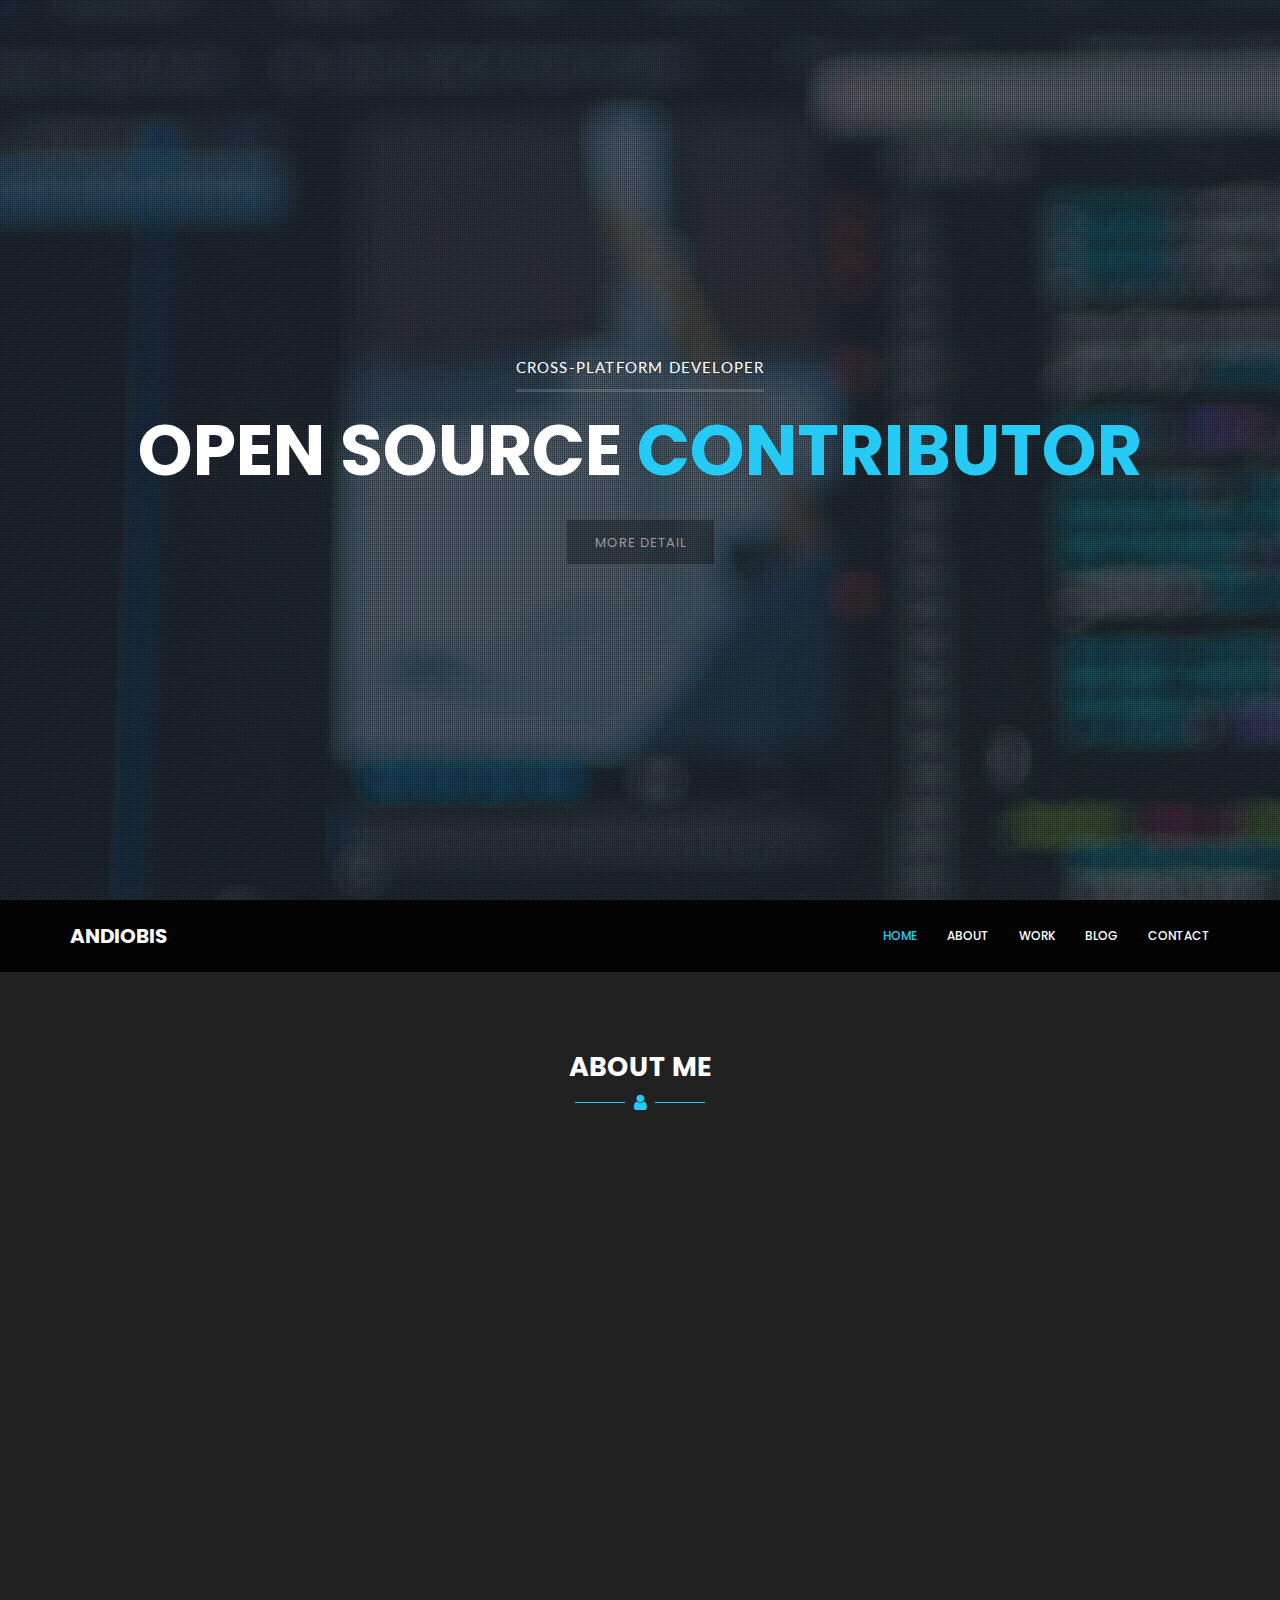
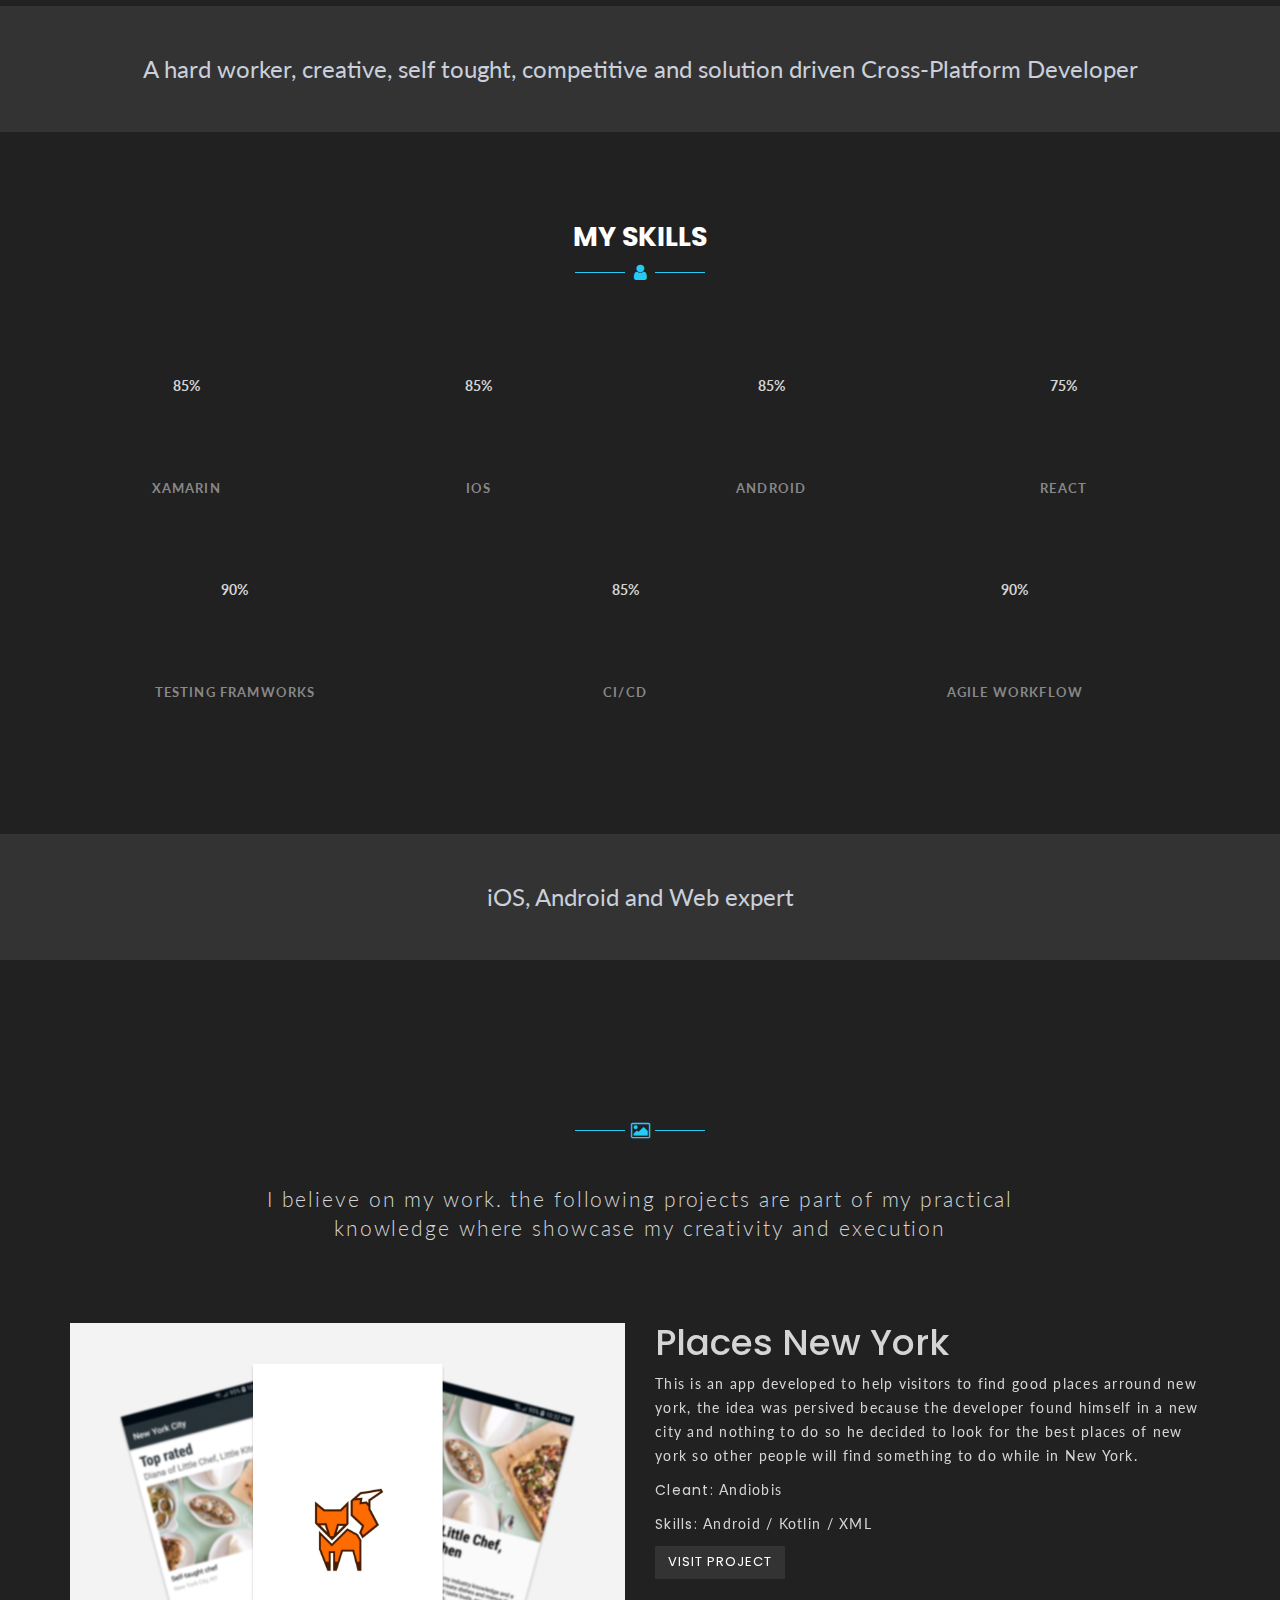
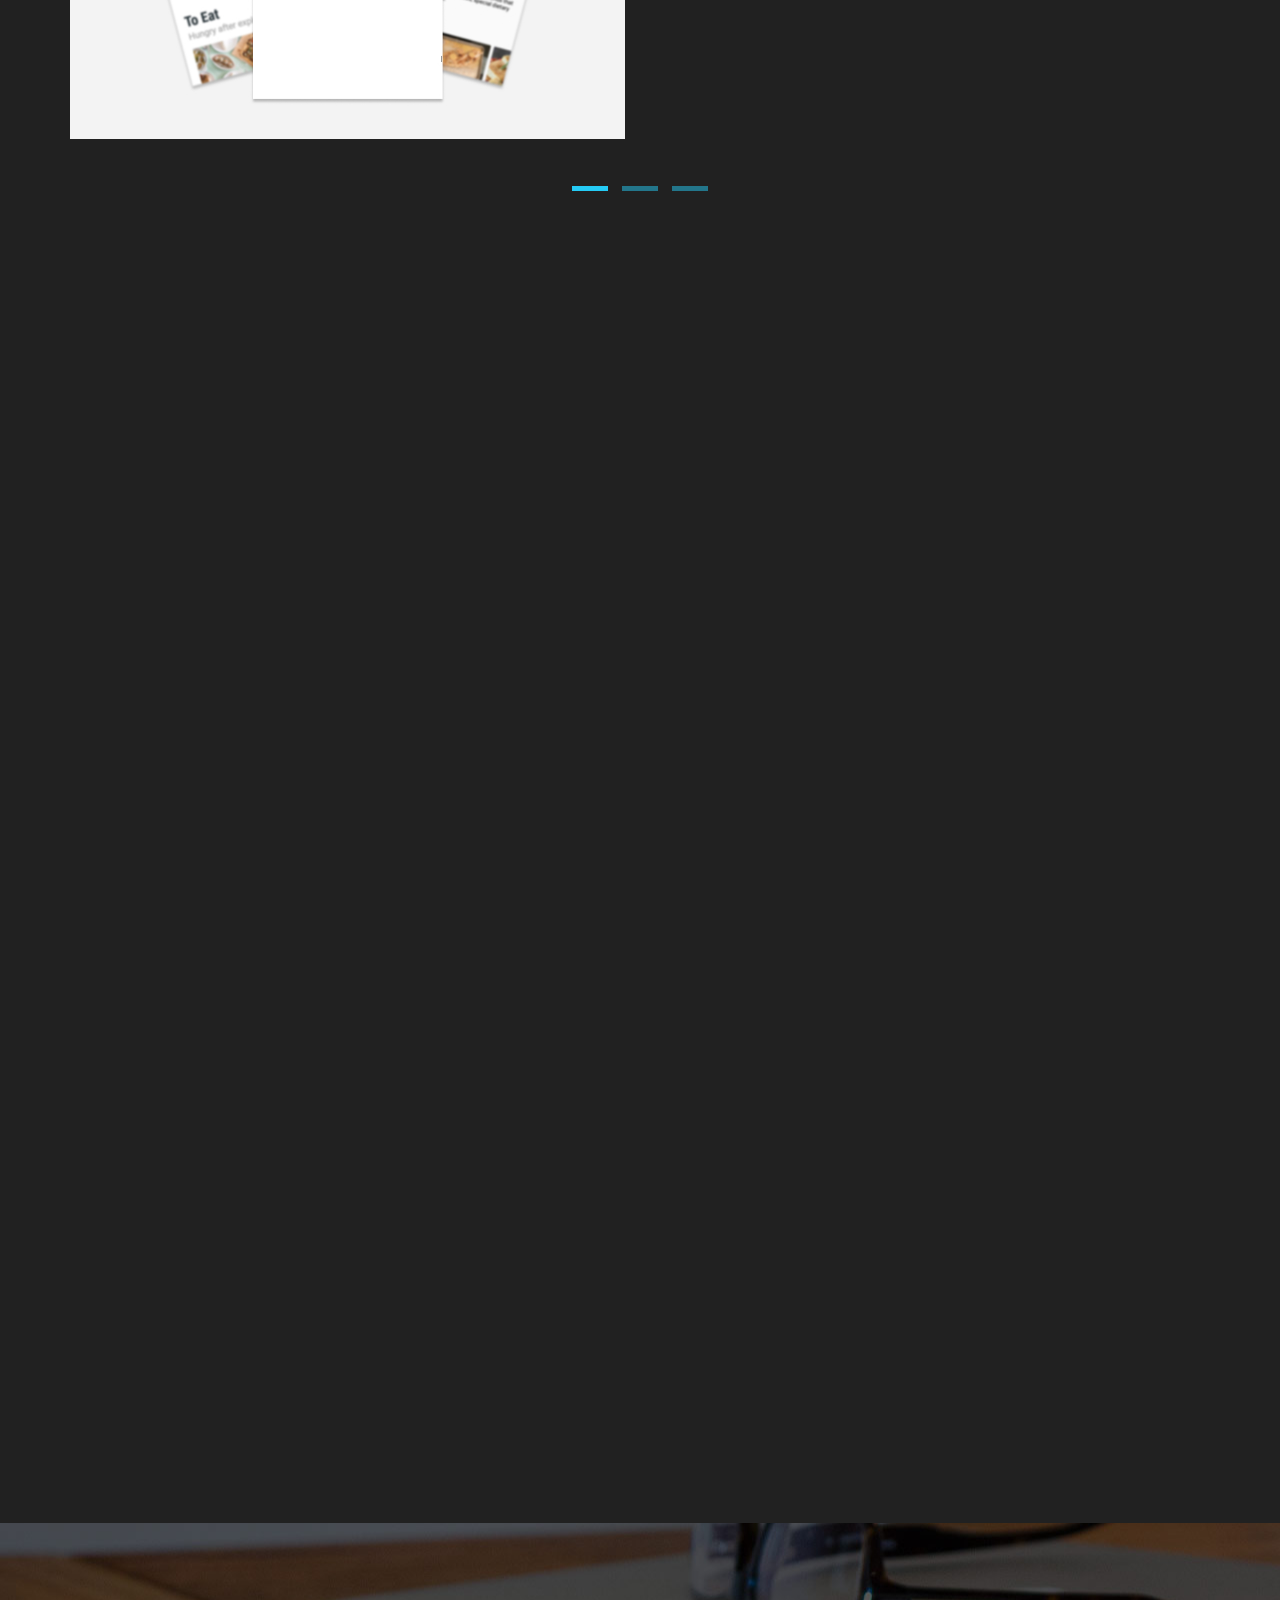
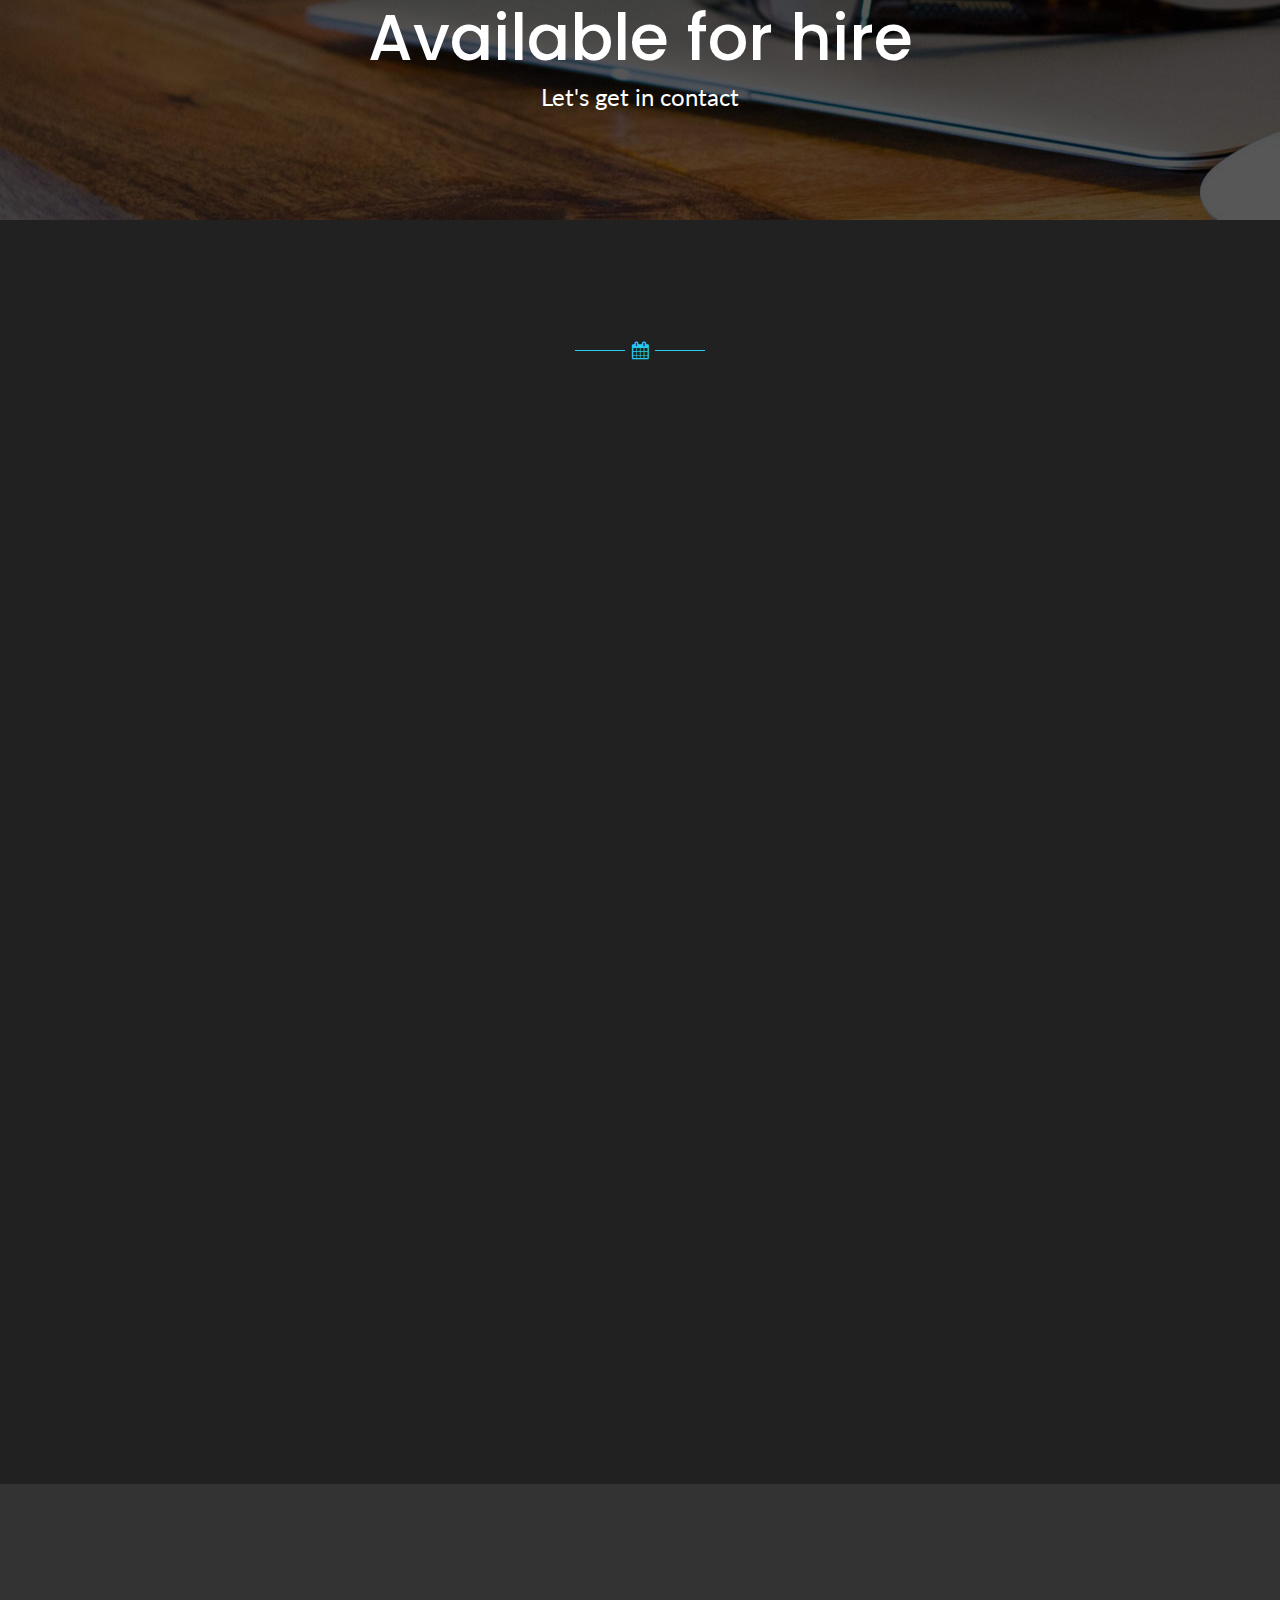
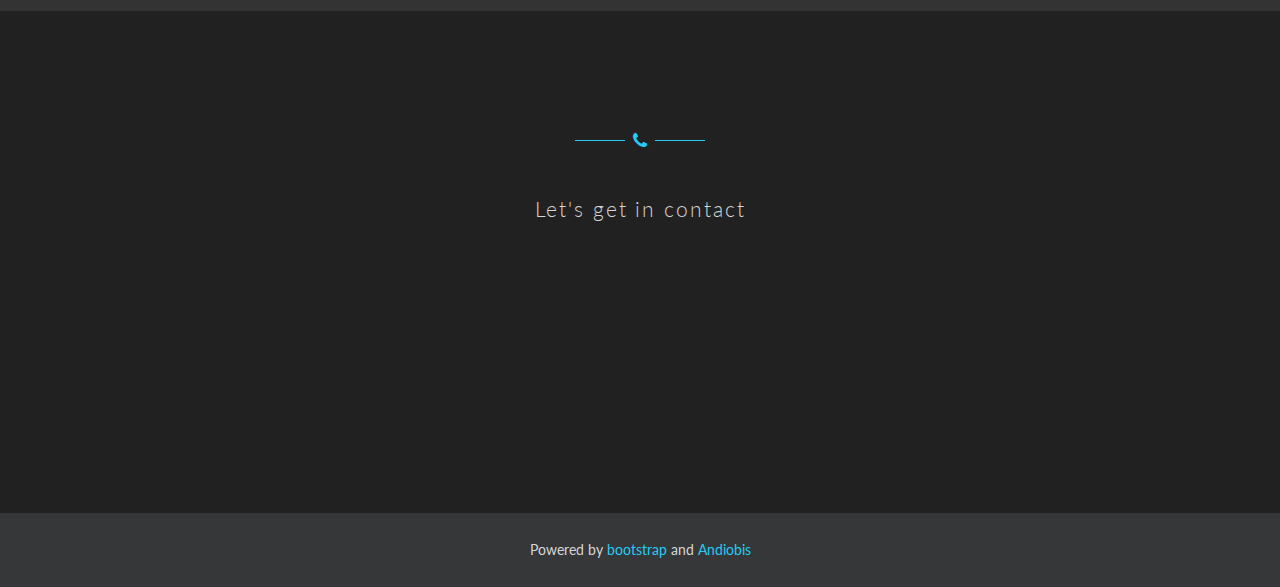
==== commit 60b6966b: "added project placesNy" ====
--- a/index.html
+++ b/index.html
@@ -276,7 +276,7 @@
                 <div class="row">
                     <div class="col-md-8 col-md-offset-2 text-center">
                         <p class="lead margin-btm-30">
-                            We believe on our work.Lorem Ipsum is simply dummy text of the printing and typesetting industry. Lorem Ipsum has been the industry's standard dummy text ever since the 1500s,
+                            I believe on my work. the following projects are part of my practical knowledge where showcase my creativity and execution
                         </p>
                     </div>
                 </div>
@@ -285,7 +285,46 @@
                     <div id="work-slide" class="owl-carousel">
                         <div>
                             <div class="col-md-6 margin-btm-30">
-                                <img src="img/work-1.png" class="img-responsive" alt="">
+                                <img src="img/placesNyCover.jpg" class="img-responsive" alt="">
+                            </div>
+                            <div class="col-md-6">
+                                <div class="work-detail">
+                                    <h1>Places New York</h1>
+                                    <p>
+                                        This is an app developed to help visitors to find good places arround new york, the idea was persived because the developer found himself in a new city and nothing to do so he decided to look for the best places of new york so other people will find something to do while in New York.
+                                    </p>
+                                    <p><strong>Cleant:</strong> Andiobis</p>
+                                    <p><strong>Skills:</strong> Android / Kotlin / XML</p>
+                                    <p><a href="places-ny.html" class="btn btn-dark">Visit Project</a></p>
+                                </div>
+                            </div>
+                        </div><!--testimonials item like paragraph-->
+                        <div>
+
+                            <div class="col-md-6 margin-btm-30">
+                                <div class="work-detail">
+                                    <h1>Work Title</h1>
+                                    <p>
+                                        We believe on our work.Lorem Ipsum is simply dummy text of the printing and typesetting industry. Lorem Ipsum has been the industry's standard dummy text ever since the 1500s,
+                                    </p>
+                                    <p>
+                                        We believe on our work.Lorem Ipsum is simply dummy text of the printing and typesetting industry. Lorem Ipsum has been the industry's standard dummy text ever since the 1500s,
+                                    </p>
+                                    <p>
+                                        We believe on our work.Lorem Ipsum is simply dummy text of the printing and typesetting industry. Lorem Ipsum has been the industry's standard dummy text ever since the 1500s,
+                                    </p>
+                                    <p><strong>Cleant:</strong> Design_mylife</p>
+                                    <p><strong>Skills:</strong> HTMl5 / CSS3 / Bootstrap3</p>
+                                    <p><a href="#" class="btn btn-dark">Visit Project</a></p>
+                                </div>
+                            </div>
+                            <div class="col-md-6">
+                                <img src="img/work-2.png" class="img-responsive" alt="">
+                            </div>
+                        </div><!--testimonials item like paragraph-->
+                        <div>
+                            <div class="col-md-6 margin-btm-30">
+                                <img src="img/work-3.png" class="img-responsive" alt="">
                             </div>
                             <div class="col-md-6">
                                 <div class="work-detail">
@@ -304,51 +343,6 @@
                                     <p><a href="#" class="btn btn-dark">Visit Project</a></p>
                                 </div>
                             </div>
-                        </div><!--testimonials item like paragraph-->
-                        <div>
-
-                            <div class="col-md-6 margin-btm-30">
-                                <div class="work-detail">
-                                    <h1>Work Title</h1>
-                                    <p>
-                                        We believe on our work.Lorem Ipsum is simply dummy text of the printing and typesetting industry. Lorem Ipsum has been the industry's standard dummy text ever since the 1500s,
-                                    </p>
-                                    <p>
-                                        We believe on our work.Lorem Ipsum is simply dummy text of the printing and typesetting industry. Lorem Ipsum has been the industry's standard dummy text ever since the 1500s,
-                                    </p>
-                                    <p>
-                                        We believe on our work.Lorem Ipsum is simply dummy text of the printing and typesetting industry. Lorem Ipsum has been the industry's standard dummy text ever since the 1500s,
-                                    </p>
-                                    <p><strong>Cleant:</strong> Design_mylife</p>
-                                    <p><strong>Skills:</strong> HTMl5 / CSS3 / Bootstrap3</p>
-                                    <p><a href="#" class="btn btn-dark">Visit Project</a></p>
-                                </div>
-                            </div>
-                            <div class="col-md-6">
-                                <img src="img/work-2.png" class="img-responsive" alt="">
-                            </div>
-                        </div><!--testimonials item like paragraph-->
-                        <div>
-                            <div class="col-md-6 margin-btm-30">
-                                <img src="img/work-3.png" class="img-responsive" alt="">
-                            </div>
-                            <div class="col-md-6">
-                                <div class="work-detail">
-                                    <h1>Work Title</h1>
-                                    <p>
-                                        We believe on our work.Lorem Ipsum is simply dummy text of the printing and typesetting industry. Lorem Ipsum has been the industry's standard dummy text ever since the 1500s,
-                                    </p>
-                                    <p>
-                                        We believe on our work.Lorem Ipsum is simply dummy text of the printing and typesetting industry. Lorem Ipsum has been the industry's standard dummy text ever since the 1500s,
-                                    </p>
-                                    <p>
-                                        We believe on our work.Lorem Ipsum is simply dummy text of the printing and typesetting industry. Lorem Ipsum has been the industry's standard dummy text ever since the 1500s,
-                                    </p>
-                                    <p><strong>Cleant:</strong> Design_mylife</p>
-                                    <p><strong>Skills:</strong> HTMl5 / CSS3 / Bootstrap3</p>
-                                    <p><a href="#" class="btn btn-dark">Visit Project</a></p>
-                                </div>
-                            </div>
                         </div><!--testimonials item like paragraph-->                     
                     </div>
                 </div><!--portfolio carousel slide use for single item detail-->
@@ -361,23 +355,23 @@
                             <li class="filter active" data-filter="all">all</li>
                             <li class="filter" data-filter="design">design</li>
                             <li class="filter" data-filter="html">HTML5</li>
-                            <li class="filter" data-filter="wordpress">Android</li>
-                            <li class="filter" data-filter="seo">iOS</li>
+                            <li class="filter" data-filter="android">Android</li>
+                            <li class="filter" data-filter="ios">iOS</li>
                         </ul><!--.portfolio-filter nav-->
 
                         <div id="grid" class="row" style="       ">
-                            <div class="mix col-sm-4 design margin-btm-30">
-                                <div class="item-img-wrap ">
-                                    <img src="img/work-1.png" class="img-responsive" alt="workimg">
-                                    <div class="item-img-overlay">
-                                        <a href="img/work-1.png" class="show-image">
-                                            <span></span>
-                                        </a>
-                                    </div>
-                                </div> <!--item img wrap-->
-                                <div class="work-desc">
-                                    <h4><a href="work-single.html">Project title</a></h4>
-                                    <em>wordpress / HTML5</em>
+                            <div class="mix col-sm-4 android margin-btm-30">
+                                <div class="item-img-wrap ">
+                                    <img src="img/placesNyCover.jpg" class="img-responsive" alt="workimg">
+                                    <div class="item-img-overlay">
+                                        <a href="img/placesNyCover.jpg" class="show-image">
+                                            <span></span>
+                                        </a>
+                                    </div>
+                                </div> <!--item img wrap-->
+                                <div class="work-desc">
+                                    <h4><a href="places-ny.html">Places New York</a></h4>
+                                    <em>Android/Kotlin</em>
                                 </div><!--work desc-->
 
                             </div><!--work item-->
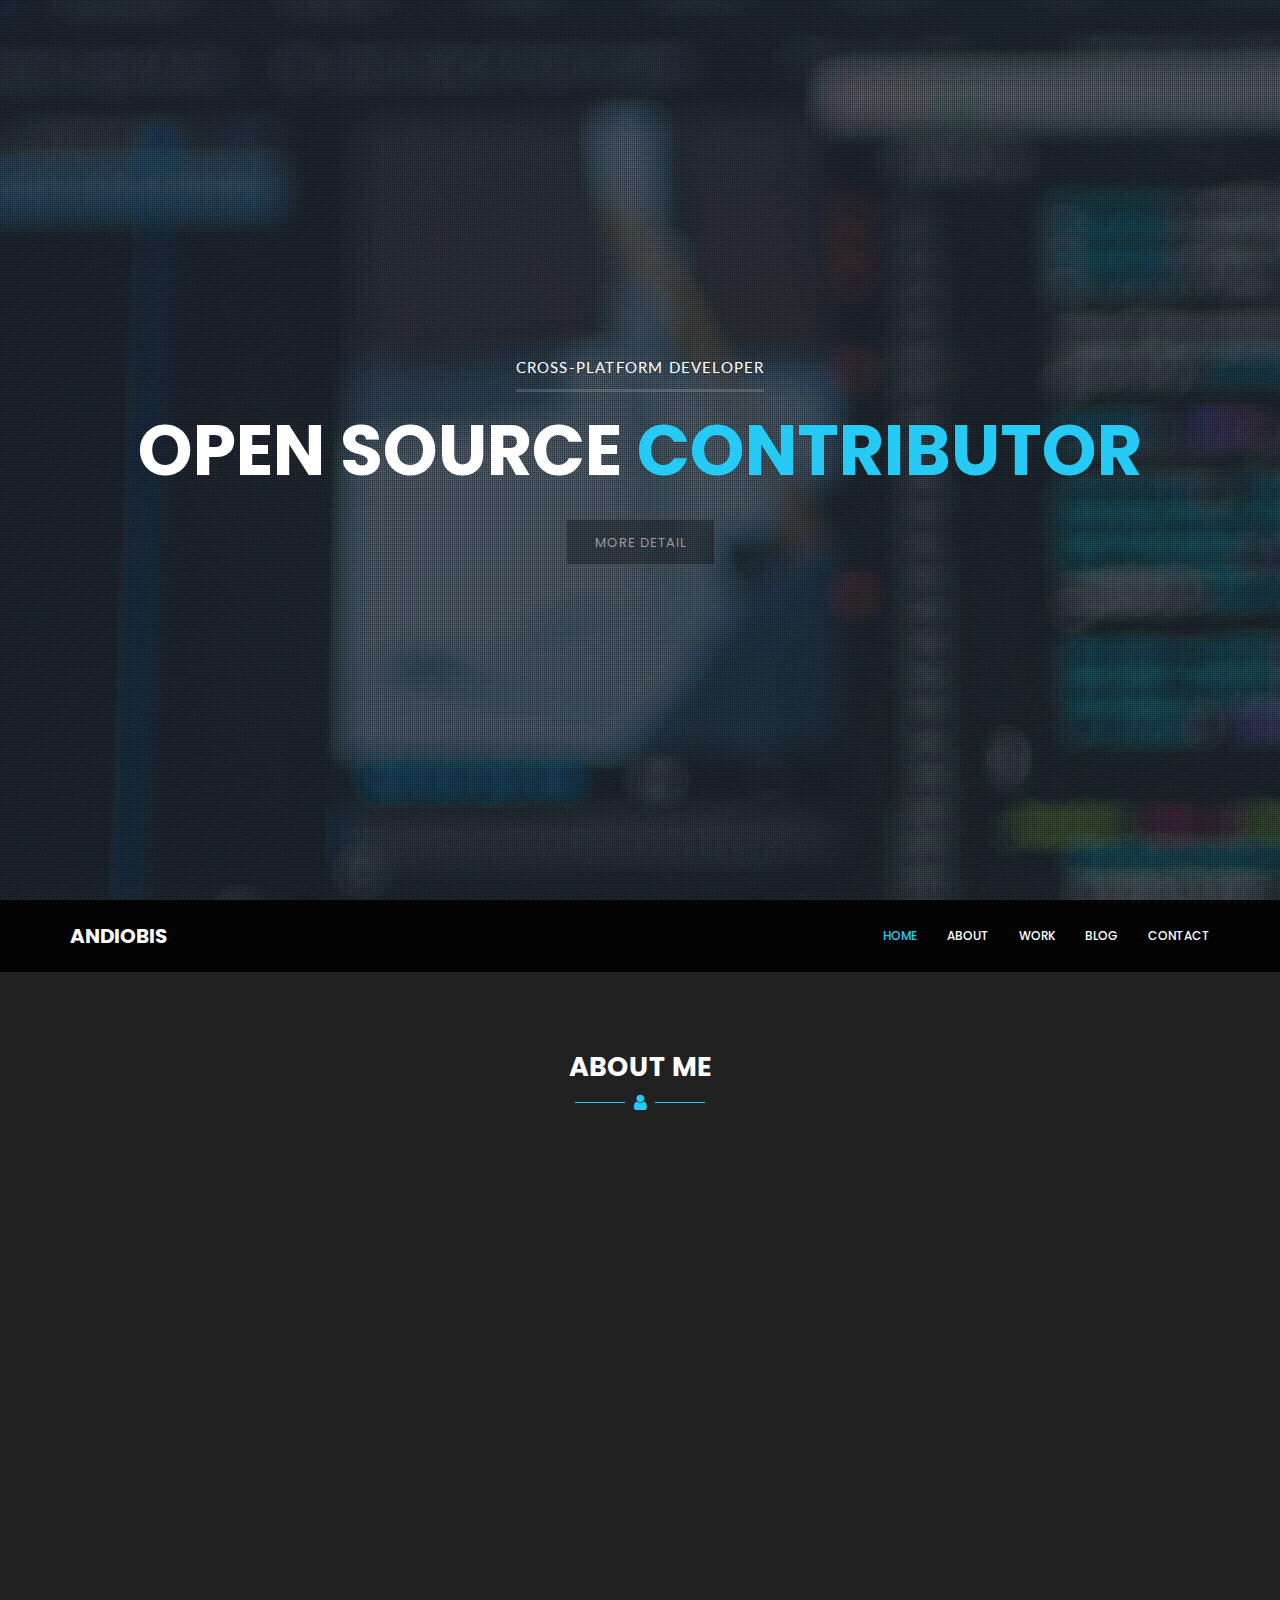
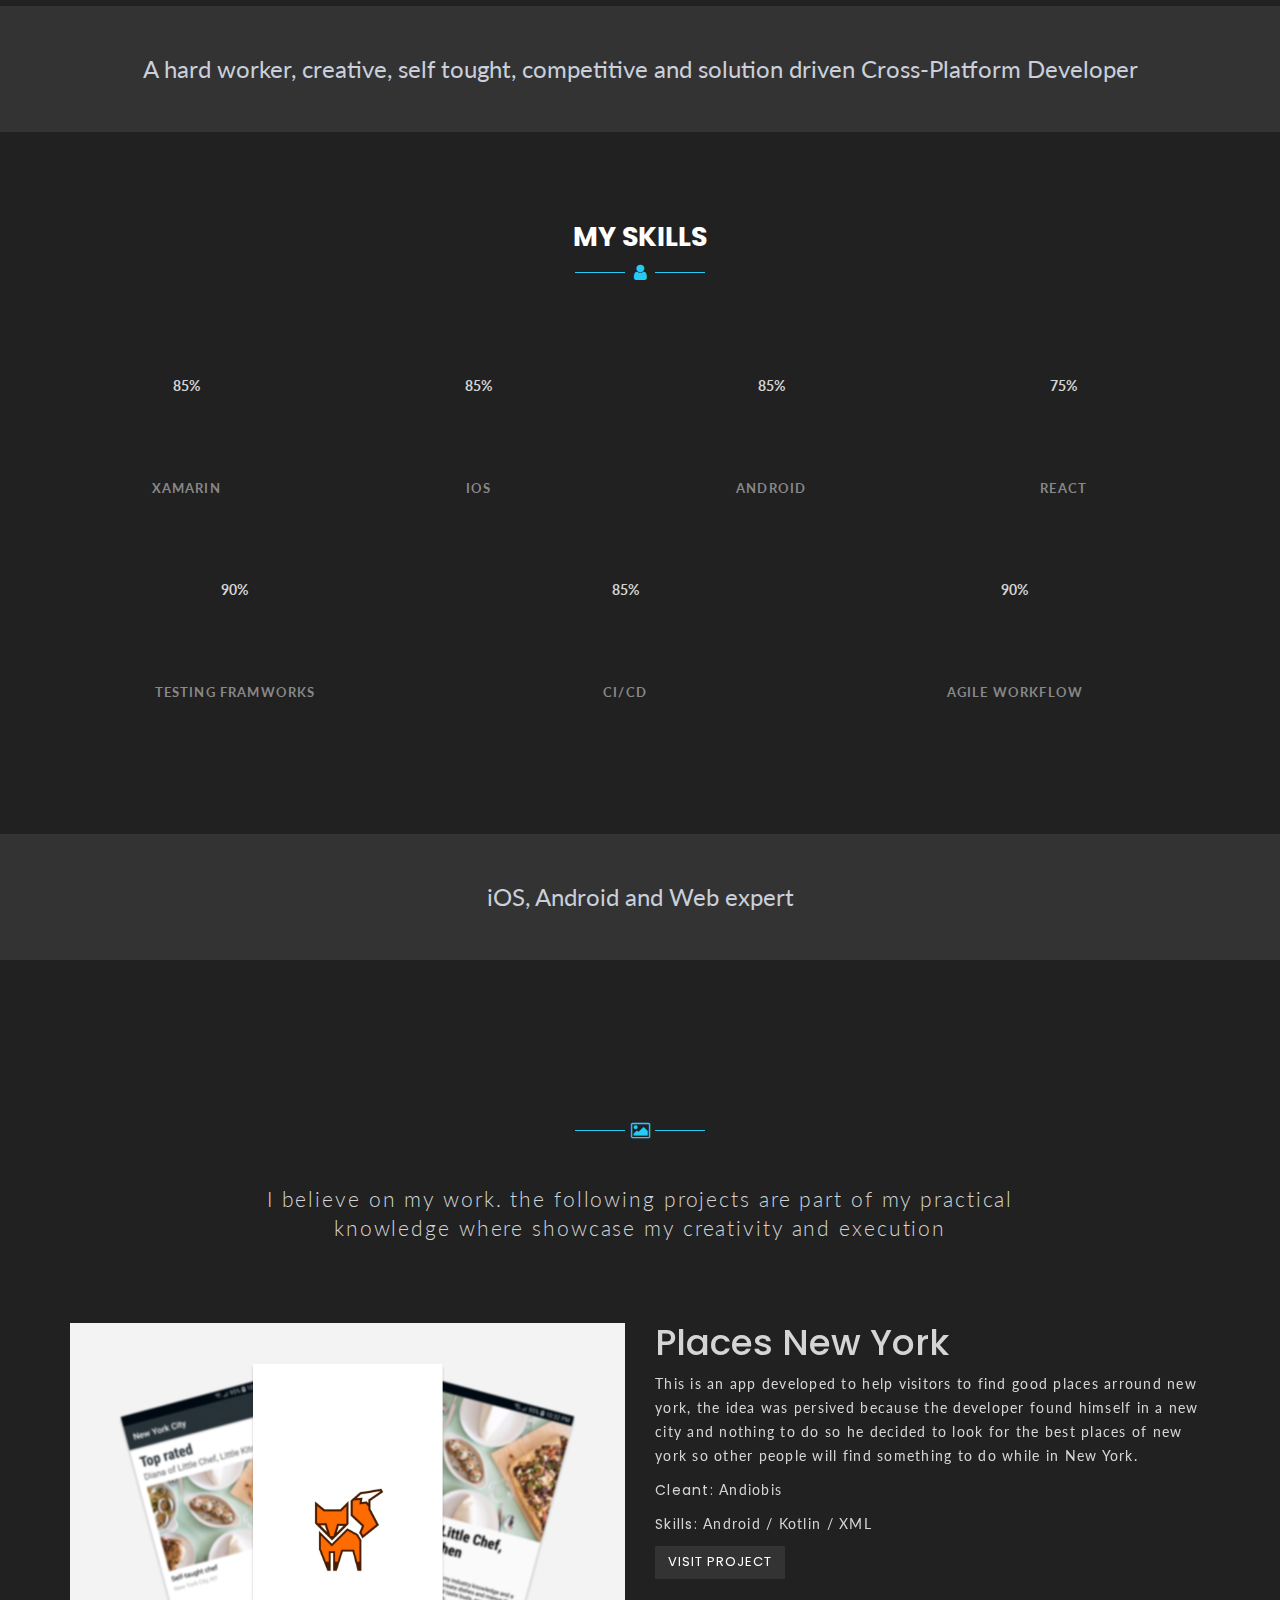
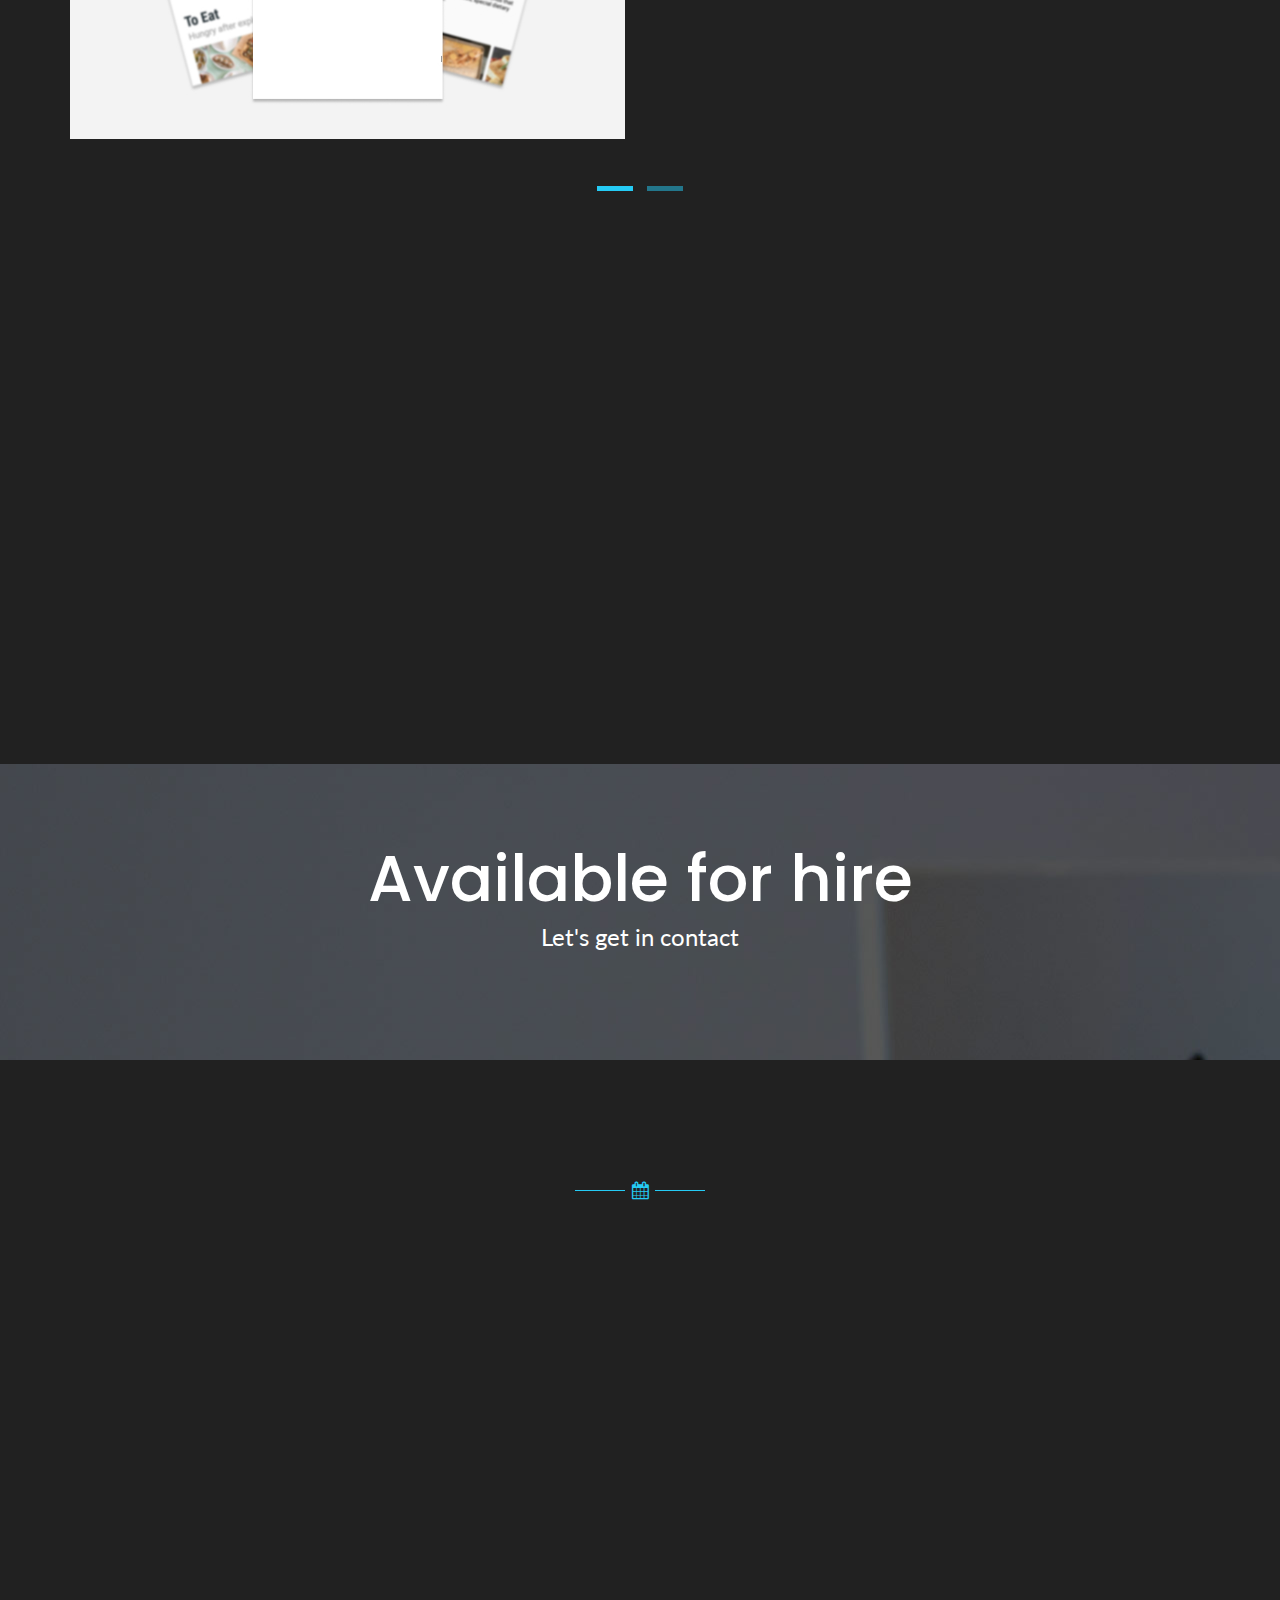
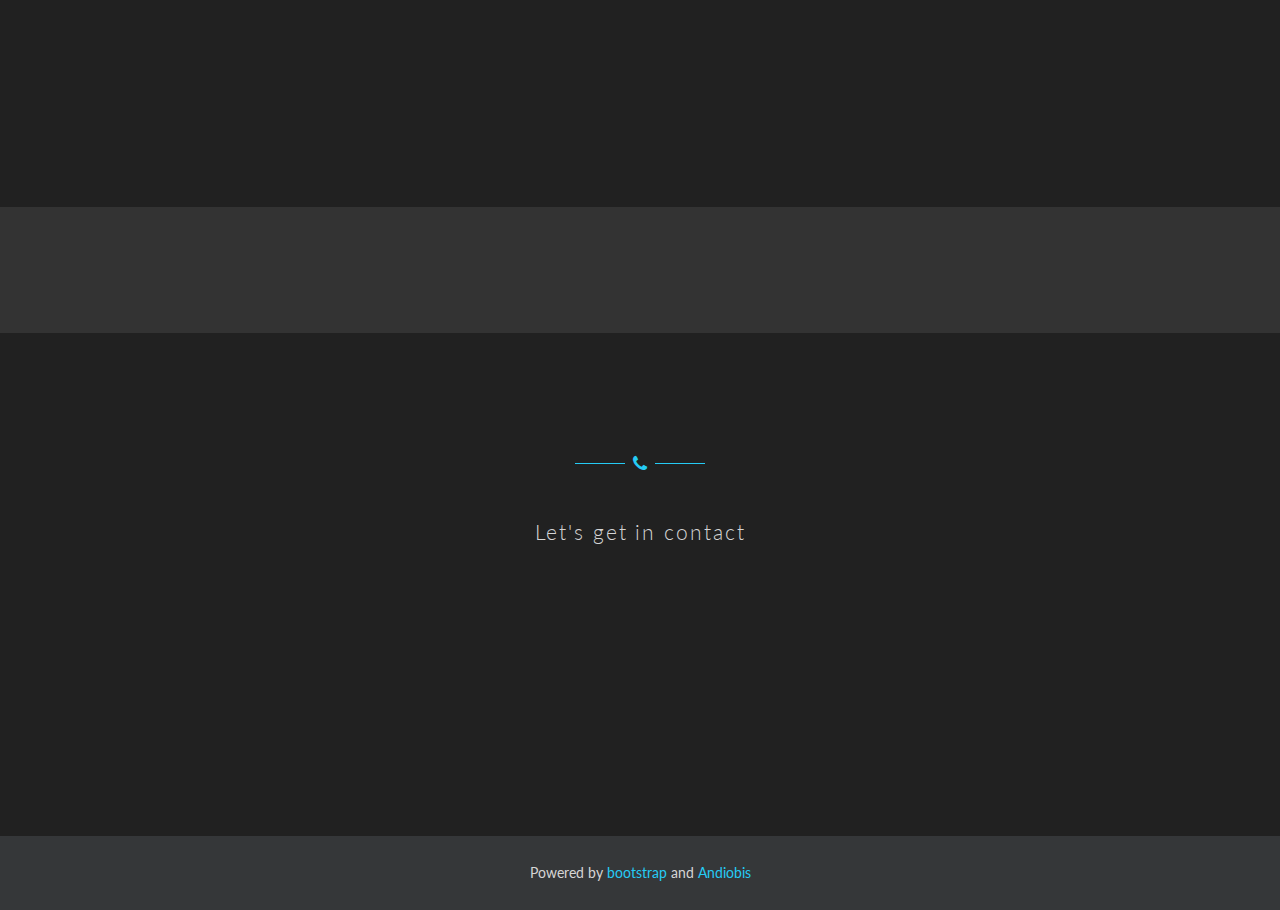
==== commit 72073c28: "added blog and new job" ====
--- a/index.html
+++ b/index.html
@@ -303,47 +303,20 @@
 
                             <div class="col-md-6 margin-btm-30">
                                 <div class="work-detail">
-                                    <h1>Work Title</h1>
+                                    <h1>Elena's Salon</h1>
                                     <p>
                                         We believe on our work.Lorem Ipsum is simply dummy text of the printing and typesetting industry. Lorem Ipsum has been the industry's standard dummy text ever since the 1500s,
                                     </p>
-                                    <p>
-                                        We believe on our work.Lorem Ipsum is simply dummy text of the printing and typesetting industry. Lorem Ipsum has been the industry's standard dummy text ever since the 1500s,
-                                    </p>
-                                    <p>
-                                        We believe on our work.Lorem Ipsum is simply dummy text of the printing and typesetting industry. Lorem Ipsum has been the industry's standard dummy text ever since the 1500s,
-                                    </p>
-                                    <p><strong>Cleant:</strong> Design_mylife</p>
-                                    <p><strong>Skills:</strong> HTMl5 / CSS3 / Bootstrap3</p>
-                                    <p><a href="#" class="btn btn-dark">Visit Project</a></p>
+                                    <p><strong>Cleant:</strong> Elena's Salon</p>
+                                    <p><strong>Skills:</strong> Figma</p>
+                                    <p><a href="elenasWebsite.html" class="btn btn-dark">Visit Project</a></p>
                                 </div>
                             </div>
                             <div class="col-md-6">
-                                <img src="img/work-2.png" class="img-responsive" alt="">
+                                <img src="img/projec2Cover.png" class="img-responsive" alt="">
                             </div>
                         </div><!--testimonials item like paragraph-->
-                        <div>
-                            <div class="col-md-6 margin-btm-30">
-                                <img src="img/work-3.png" class="img-responsive" alt="">
-                            </div>
-                            <div class="col-md-6">
-                                <div class="work-detail">
-                                    <h1>Work Title</h1>
-                                    <p>
-                                        We believe on our work.Lorem Ipsum is simply dummy text of the printing and typesetting industry. Lorem Ipsum has been the industry's standard dummy text ever since the 1500s,
-                                    </p>
-                                    <p>
-                                        We believe on our work.Lorem Ipsum is simply dummy text of the printing and typesetting industry. Lorem Ipsum has been the industry's standard dummy text ever since the 1500s,
-                                    </p>
-                                    <p>
-                                        We believe on our work.Lorem Ipsum is simply dummy text of the printing and typesetting industry. Lorem Ipsum has been the industry's standard dummy text ever since the 1500s,
-                                    </p>
-                                    <p><strong>Cleant:</strong> Design_mylife</p>
-                                    <p><strong>Skills:</strong> HTMl5 / CSS3 / Bootstrap3</p>
-                                    <p><a href="#" class="btn btn-dark">Visit Project</a></p>
-                                </div>
-                            </div>
-                        </div><!--testimonials item like paragraph-->                     
+                                        
                     </div>
                 </div><!--portfolio carousel slide use for single item detail-->
             </div>
@@ -374,125 +347,24 @@
                                     <em>Android/Kotlin</em>
                                 </div><!--work desc-->
 
-                            </div><!--work item-->
-                            <div class="mix  col-sm-4 html margin-btm-30">
+                            </div><!--work item--> 
+                            <div class="mix col-sm-4 desing margin-btm-30">
                                 <div class="item-img-wrap ">
-                                    <img src="img/work-2.png" class="img-responsive" alt="workimg">
+                                    <img src="img/projec2Cover.png" class="img-responsive" alt="workimg">
                                     <div class="item-img-overlay">
-                                        <a href="img/work-2.png" class="show-image">
+                                        <a href="img/projec2Cover.png" class="show-image">
                                             <span></span>
                                         </a>
                                     </div>
                                 </div> <!--item img wrap-->
                                 <div class="work-desc">
-                                    <h4><a href="work-single.html">Project title</a></h4>
-                                    <em>wordpress / HTML5</em>
+                                    <h4><a href="elenasWebsite.html">Elena's Salon</a></h4>
+                                    <em>Figma</em>
                                 </div><!--work desc-->
 
-                            </div><!--work item-->
-                            <div class="mix col-sm-4 wordpress design margin-btm-30">
-                                <div class="item-img-wrap ">
-                                    <img src="img/work-3.png" class="img-responsive" alt="workimg">
-                                    <div class="item-img-overlay">
-                                        <a href="img/work-3.png" class="show-image">
-                                            <span></span>
-                                        </a>
-                                    </div>
-                                </div> <!--item img wrap-->
-                                <div class="work-desc">
-                                    <h4><a href="work-single.html">Project title</a></h4>
-                                    <em>wordpress / HTML5</em>
-                                </div><!--work desc-->
-
-                            </div><!--work item-->
-                            <div class="mix col-sm-4 seo margin-btm-30">
-                                <div class="item-img-wrap ">
-                                    <img src="img/work-8.png" class="img-responsive" alt="workimg">
-                                    <div class="item-img-overlay">
-                                        <a href="img/work-8.png" class="show-image">
-                                            <span></span>
-                                        </a>
-                                    </div>
-                                </div> <!--item img wrap-->
-                                <div class="work-desc">
-                                    <h4><a href="work-single.html">Project title</a></h4>
-                                    <em>wordpress / HTML5</em>
-                                </div><!--work desc-->
-
-                            </div><!--work item-->
-                            <div class="mix col-sm-4 design margin-btm-30">
-                                <div class="item-img-wrap ">
-                                    <img src="img/work-5.png" class="img-responsive" alt="workimg">
-                                    <div class="item-img-overlay">
-                                        <a href="img/work-5.png" class="show-image">
-                                            <span></span>
-                                        </a>
-                                    </div>
-                                </div> <!--item img wrap-->
-
-                                <div class="work-desc">
-                                    <h4><a href="work-single.html">Project title</a></h4>
-                                    <em>wordpress / HTML5</em>
-                                </div><!--work desc-->
-                            </div><!--work item-->
-                            <div class="mix col-sm-4 html seo margin-btm-30">
-                                <div class="item-img-wrap ">
-                                    <img src="img/work-6.png" class="img-responsive" alt="workimg">
-                                    <div class="item-img-overlay">
-                                        <a href="img/work-6.png" class="show-image">
-                                            <span></span>
-                                        </a>
-                                    </div>
-                                </div> <!--item img wrap-->
-                                <div class="work-desc">
-                                    <h4><a href="work-single.html">Project title</a></h4>
-                                    <em>wordpress / HTML5</em>
-                                </div><!--work desc-->
-
-                            </div><!--work item-->
-                            <div class="mix col-sm-4 design wordpress margin-btm-30">
-                                <div class="item-img-wrap ">
-                                    <img src="img/work-7.png" class="img-responsive" alt="workimg">
-                                    <div class="item-img-overlay">
-                                        <a href="img/work-7.png" class="show-image">
-                                            <span></span>
-                                        </a>
-                                    </div>
-                                </div> <!--item img wrap-->
-                                <div class="work-desc">
-                                    <h4><a href="work-single.html">Project title</a></h4>
-                                    <em>wordpress / HTML5</em>
-                                </div><!--work desc-->
-
-                            </div><!--work item-->
-                            <div class="mix col-sm-4 html wordpress margin-btm-30">
-                                <div class="item-img-wrap ">
-                                    <img src="img/work-4.png" class="img-responsive" alt="workimg">
-                                    <div class="item-img-overlay">
-                                        <a href="img/work-4.png" class="show-image">
-                                            <span></span>
-                                        </a>
-                                    </div>
-                                </div> <!--item img wrap-->
-                                <div class="work-desc">
-                                    <h4><a href="work-single.html">Project title</a></h4>
-                                    <em>wordpress / HTML5</em>
-                                </div><!--work desc-->
-                            </div><!--work item-->
-                            <div class="mix col-sm-4 html wordpress margin-btm-30">
-                                <div class="item-img-wrap ">
-                                    <img src="img/work-9.png" class="img-responsive" alt="workimg">
-                                    <div class="item-img-overlay">
-                                        <a href="img/work-9.png" class="show-image">
-                                            <span></span>
-                                        </a>
-                                    </div>
-                                </div> <!--item img wrap-->
-                                <div class="work-desc">
-                                    <h4><a href="work-single.html">Project title</a></h4>
-                                    <em>wordpress / HTML5</em>
-                                </div><!--work desc-->
-                            </div><!--work item-->
+                            </div><!--work item--> 
+                            
+                
                         </div><!--#grid for filter items-->
                     </div><!--.col-md-12 of portfolio filter-->
                 </div><!--.row-->
@@ -528,18 +400,18 @@
                 <div class="row">
                     <div class="col-sm-4 margin-btm-30 wow animated fadeInUp"  data-wow-duration="700ms" data-wow-delay="100ms">
                         <div class="item-img-wrap ">
-                            <img src="img/work-8.png" class="img-responsive" alt="workimg">
+                            <img src="img/test1.png" class="img-responsive" alt="workimg">
                             <div class="item-img-overlay">
-                                <a href="img/work-8.png" class="show-image">
+                                <a href="img/test1.png" class="show-image">
                                     <span></span>
                                 </a>
                             </div>
                         </div><!--item image hover-->
                         <div class="blog-desc">
-                            <h3><a href="#">Blog post title</a></h3>
-                            <span>27 August 2014</span>
+                            <h3>Heterogenous RecyclerView</h3>
+                            <span>28 February 2019</span>
                             <p>
-                                Lorem Ipsum is simply dummy text of the printing and typesetting industry
+                                Inside help to create a good looking list
                             </p>
                             <p class="text-right">
                                 <a href="blog-post.html" class="btn btn-dark btn-xs">
@@ -548,120 +420,10 @@
                             </p>
                         </div><!--blog desc-->
                     </div><!--blog post col end-->
-                    <div class="col-sm-4 margin-btm-30 wow animated fadeInUp"  data-wow-duration="700ms" data-wow-delay="200ms">
-                        <div class="item-img-wrap ">
-                            <img src="img/work-7.png" class="img-responsive" alt="workimg">
-                            <div class="item-img-overlay">
-                                <a href="img/work-7.png" class="show-image">
-                                    <span></span>
-                                </a>
-                            </div>
-                        </div><!--item image hover-->
-                        <div class="blog-desc">
-                            <h3><a href="#">Blog post title</a></h3>
-                            <span>27 August 2014</span>
-                            <p>
-                                Lorem Ipsum is simply dummy text of the printing and typesetting industry
-                            </p>
-                            <p class="text-right">
-                                <a href="blog-post.html" class="btn btn-dark btn-xs">
-                                    Read More
-                                </a>
-                            </p>
-                        </div><!--blog desc-->
-                    </div><!--blog post col end-->
-                    <div class="col-sm-4 margin-btm-30 wow animated fadeInUp"  data-wow-duration="700ms" data-wow-delay="300ms">
-                        <div class="item-img-wrap ">
-                            <img src="img/work-6.png" class="img-responsive" alt="workimg">
-                            <div class="item-img-overlay">
-                                <a href="img/work-6.png" class="show-image">
-                                    <span></span>
-                                </a>
-                            </div>
-                        </div><!--item image hover-->
-                        <div class="blog-desc">
-                            <h3><a href="#">Blog post title</a></h3>
-                            <span>27 August 2014</span>
-                            <p>
-                                Lorem Ipsum is simply dummy text of the printing and typesetting industry
-                            </p>
-                            <p class="text-right">
-                                <a href="blog-post.html" class="btn btn-dark btn-xs">
-                                    Read More
-                                </a>
-                            </p>
-                        </div><!--blog desc-->
-                    </div><!--blog post col end-->
+                    
+             
                 </div><!--blog post row-->
                 <div class="divided-50"></div>
-                <div class="row">
-                    <div class="col-sm-4 margin-btm-30 wow animated fadeInUp"  data-wow-duration="700ms" data-wow-delay="400ms">
-                        <div class="item-img-wrap ">
-                            <img src="img/work-3.png" class="img-responsive" alt="workimg">
-                            <div class="item-img-overlay">
-                                <a href="img/work-3.png" class="show-image">
-                                    <span></span>
-                                </a>
-                            </div>
-                        </div><!--item image hover-->
-                        <div class="blog-desc">
-                            <h3><a href="#">Blog post title</a></h3>
-                            <span>27 August 2014</span>
-                            <p>
-                                Lorem Ipsum is simply dummy text of the printing and typesetting industry
-                            </p>
-                            <p class="text-right">
-                                <a href="blog-post.html" class="btn btn-dark btn-xs">
-                                    Read More
-                                </a>
-                            </p>
-                        </div><!--blog desc-->
-                    </div><!--blog post col end-->
-                    <div class="col-sm-4 margin-btm-30 wow animated fadeInUp"  data-wow-duration="700ms" data-wow-delay="500ms">
-                        <div class="item-img-wrap ">
-                            <img src="img/work-2.png" class="img-responsive" alt="workimg">
-                            <div class="item-img-overlay">
-                                <a href="img/work-2.png" class="show-image">
-                                    <span></span>
-                                </a>
-                            </div>
-                        </div><!--item image hover-->
-                        <div class="blog-desc">
-                            <h3><a href="#">Blog post title</a></h3>
-                            <span>27 August 2014</span>
-                            <p>
-                                Lorem Ipsum is simply dummy text of the printing and typesetting industry
-                            </p>
-                            <p class="text-right">
-                                <a href="blog-post.html" class="btn btn-dark btn-xs">
-                                    Read More
-                                </a>
-                            </p>
-                        </div><!--blog desc-->
-                    </div><!--blog post col end-->
-                    <div class="col-sm-4 margin-btm-30 wow animated fadeInUp"  data-wow-duration="700ms" data-wow-delay="600ms">
-                        <div class="item-img-wrap ">
-                            <img src="img/work-1.png" class="img-responsive" alt="workimg">
-                            <div class="item-img-overlay">
-                                <a href="img/work-1.png" class="show-image">
-                                    <span></span>
-                                </a>
-                            </div>
-                        </div><!--item image hover-->
-                        <div class="blog-desc">
-                            <h3><a href="#">Blog post title</a></h3>
-                            <span>27 August 2014</span>
-                            <p>
-                                Lorem Ipsum is simply dummy text of the printing and typesetting industry
-                            </p>
-                            <p class="text-right">
-                                <a href="blog-post.html" class="btn btn-dark btn-xs">
-                                    Read More
-                                </a>
-                            </p>
-                        </div><!--blog desc-->
-                    </div><!--blog post col end-->
-                </div><!--blog post row-->
             </div>
         </section><!--blog section end-->
         <div class="cta-2">
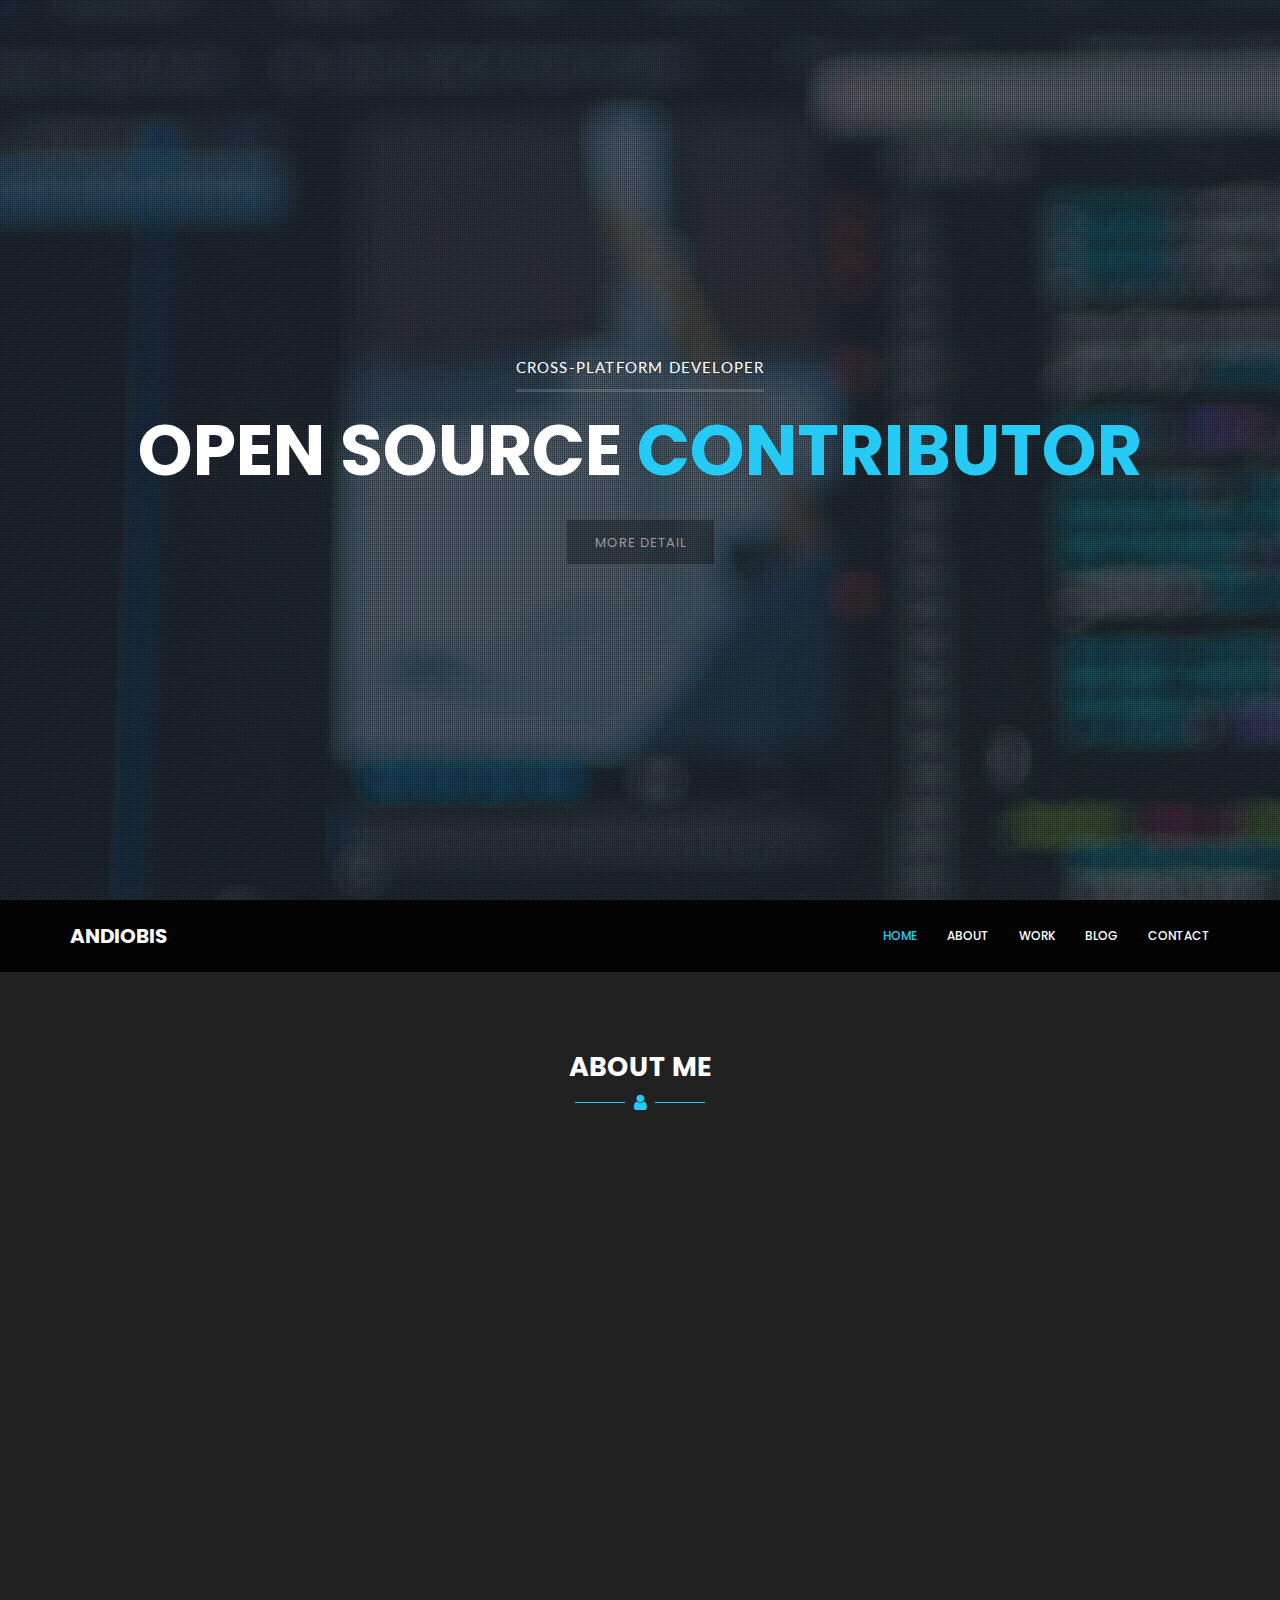
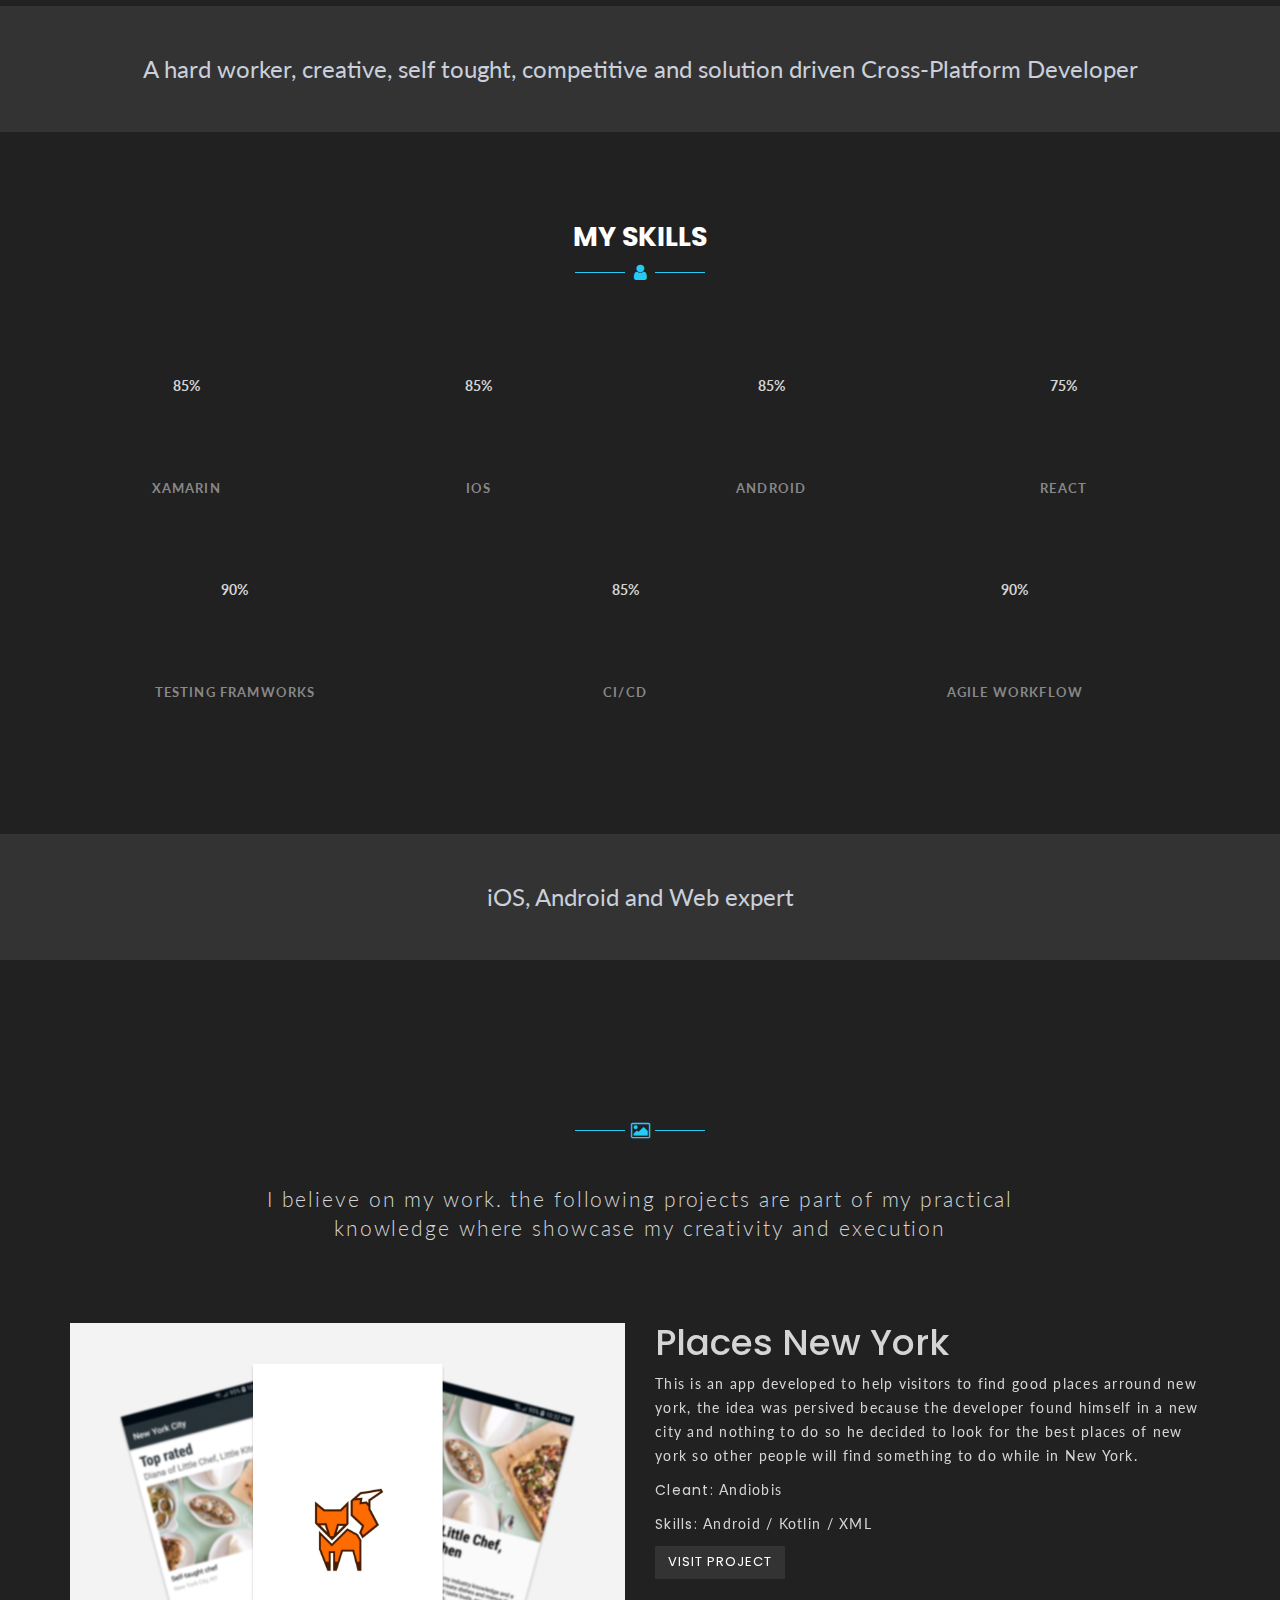
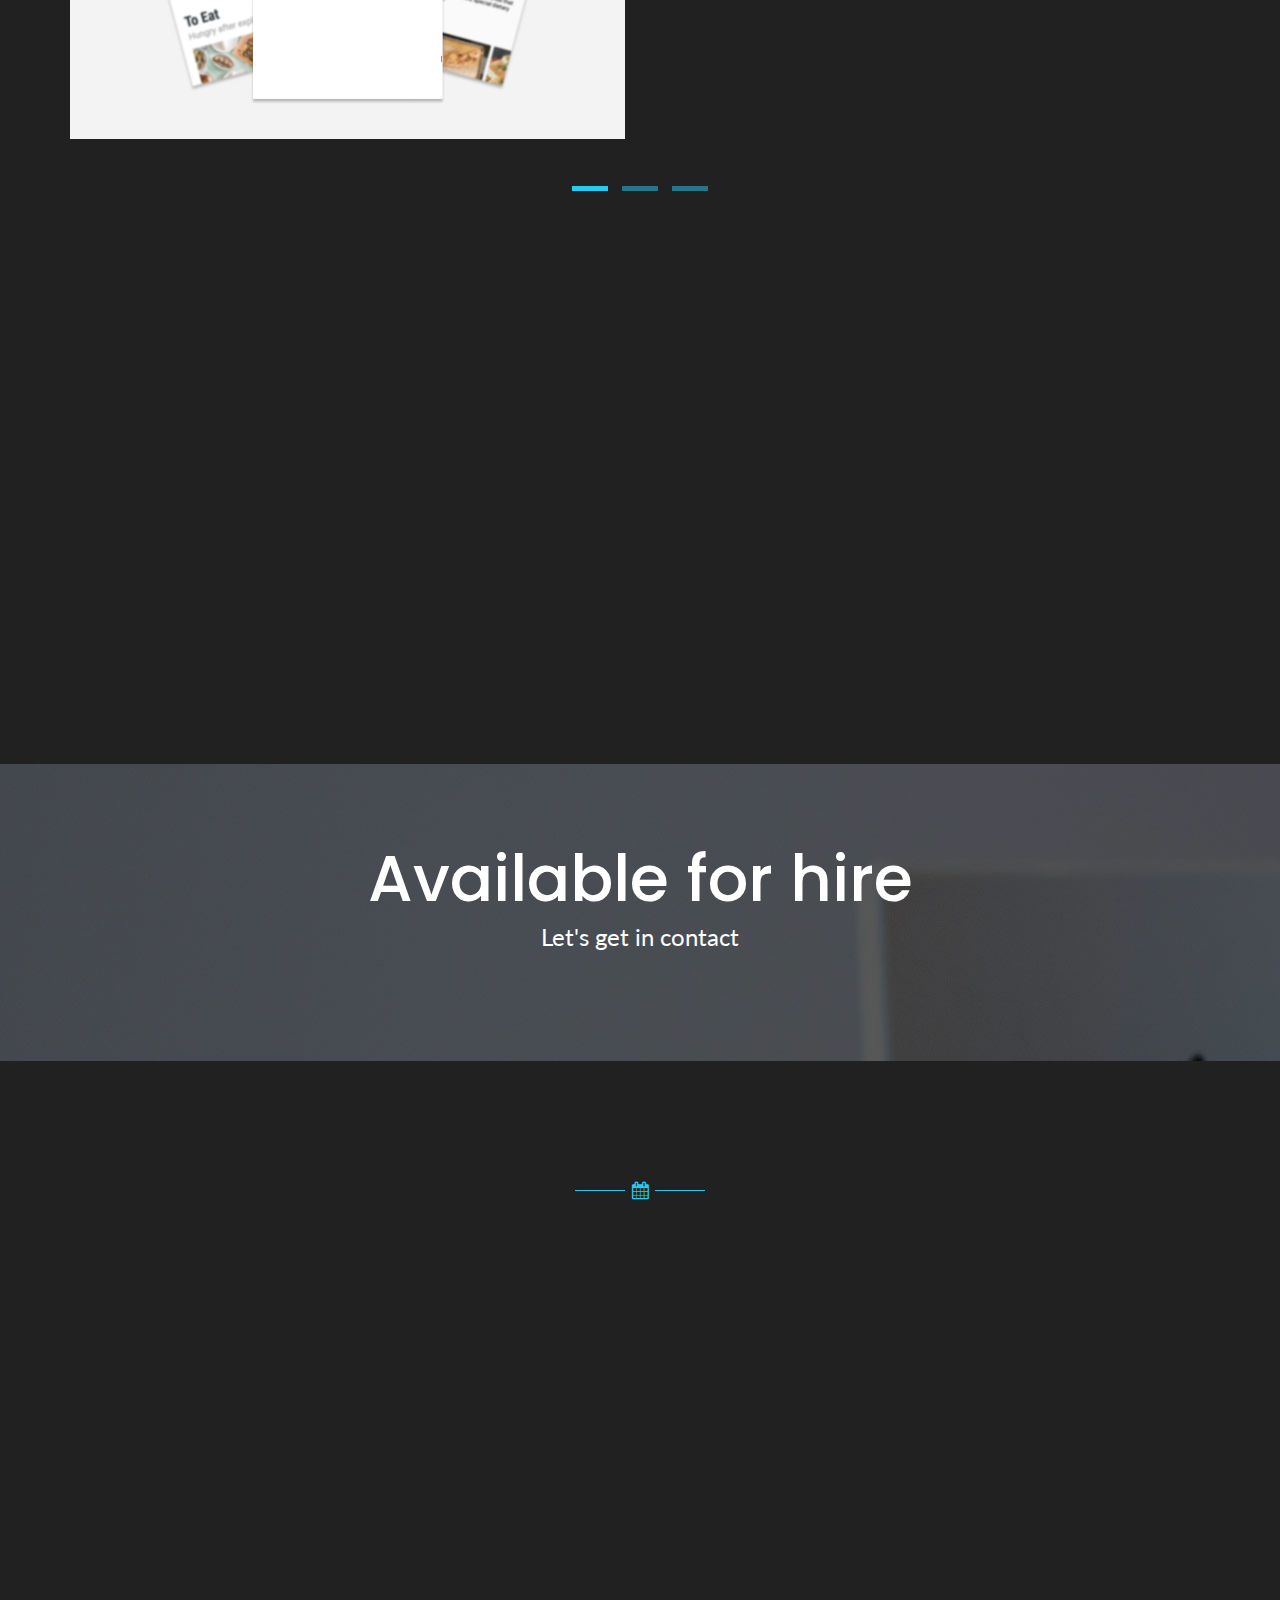
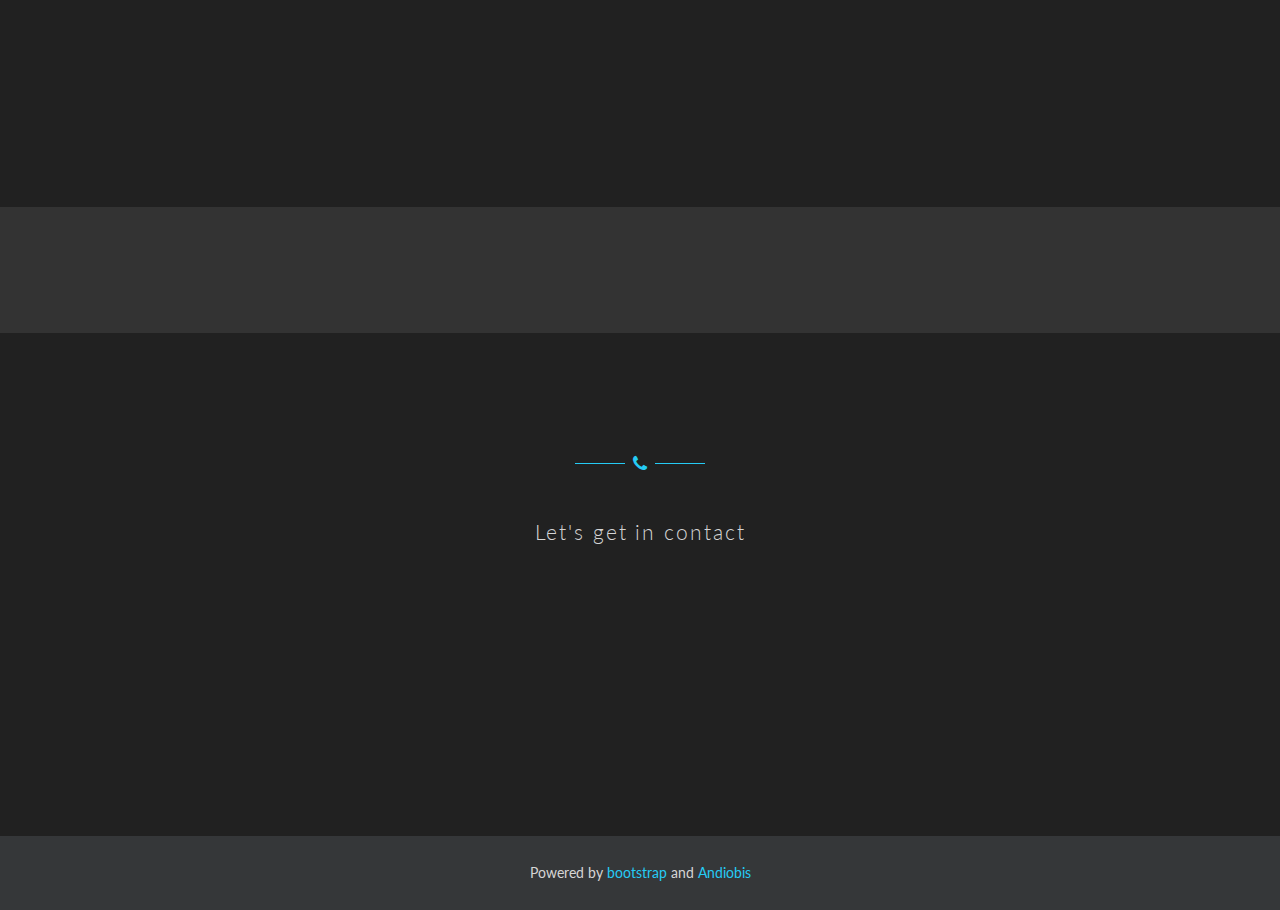
==== commit ff133957: "added new app to the portafolio" ====
--- a/index.html
+++ b/index.html
@@ -199,7 +199,7 @@
                       <div class="col-sm-3 text-center">
                         <div class="progress-circle">
 
-                            <div class="chart" data-percent="95" data-scale-color="#25CBF5">
+                            <div class="chart" data-percent="75" data-scale-color="#25CBF5">
                                 <span>75%</span>
                                 <canvas height="120" width="120"></canvas>
                             </div>
@@ -283,6 +283,7 @@
                 <div class="divided-50"></div>
                 <div class="row">
                     <div id="work-slide" class="owl-carousel">
+                        
                         <div>
                             <div class="col-md-6 margin-btm-30">
                                 <img src="img/placesNyCover.jpg" class="img-responsive" alt="">
@@ -299,8 +300,8 @@
                                 </div>
                             </div>
                         </div><!--testimonials item like paragraph-->
+                        
                         <div>
-
                             <div class="col-md-6 margin-btm-30">
                                 <div class="work-detail">
                                     <h1>Elena's Salon</h1>
@@ -314,6 +315,24 @@
                             </div>
                             <div class="col-md-6">
                                 <img src="img/projec2Cover.png" class="img-responsive" alt="">
+                            </div>
+                        </div><!--testimonials item like paragraph-->
+                        
+                         <div>
+                            <div class="col-md-6 margin-btm-30">
+                                <img src="img/bankroll_cover.jpg" class="img-responsive" alt="">
+                            </div>
+                            <div class="col-md-6">
+                                <div class="work-detail">
+                                    <h1>BankRoll</h1>
+                                    <p>
+                                        App developed to help gain finantial freedom by making budgets, by knowing how you spend your money will be easier to save money.
+                                        
+                                    </p>
+                                    <p><strong>Cleant:</strong> Andiobis</p>
+                                    <p><strong>Skills:</strong> Android / Xamarin Forms / XML / Realm / Prism / MVVM</p>
+                                    <p><a href="bankroll.html" class="btn btn-dark">Visit Project</a></p>
+                                </div>
                             </div>
                         </div><!--testimonials item like paragraph-->
                                         
@@ -348,7 +367,7 @@
                                 </div><!--work desc-->
 
                             </div><!--work item--> 
-                            <div class="mix col-sm-4 desing margin-btm-30">
+                            <div class="mix col-sm-4 design margin-btm-30">
                                 <div class="item-img-wrap ">
                                     <img src="img/projec2Cover.png" class="img-responsive" alt="workimg">
                                     <div class="item-img-overlay">
@@ -360,6 +379,22 @@
                                 <div class="work-desc">
                                     <h4><a href="elenasWebsite.html">Elena's Salon</a></h4>
                                     <em>Figma</em>
+                                </div><!--work desc-->
+
+                            </div><!--work item--> 
+                            
+                             <div class="mix col-sm-4 android margin-btm-30">
+                                <div class="item-img-wrap ">
+                                    <img src="img/bankroll_cover.jpg" class="img-responsive" alt="workimg">
+                                    <div class="item-img-overlay">
+                                        <a href="img/bankroll_cover.jpg" class="show-image">
+                                            <span></span>
+                                        </a>
+                                    </div>
+                                </div> <!--item img wrap-->
+                                <div class="work-desc">
+                                    <h4><a href="bankroll.html">BankRoll</a></h4>
+                                    <em>Android/Xamarin Forms/Realm</em>
                                 </div><!--work desc-->
 
                             </div><!--work item--> 
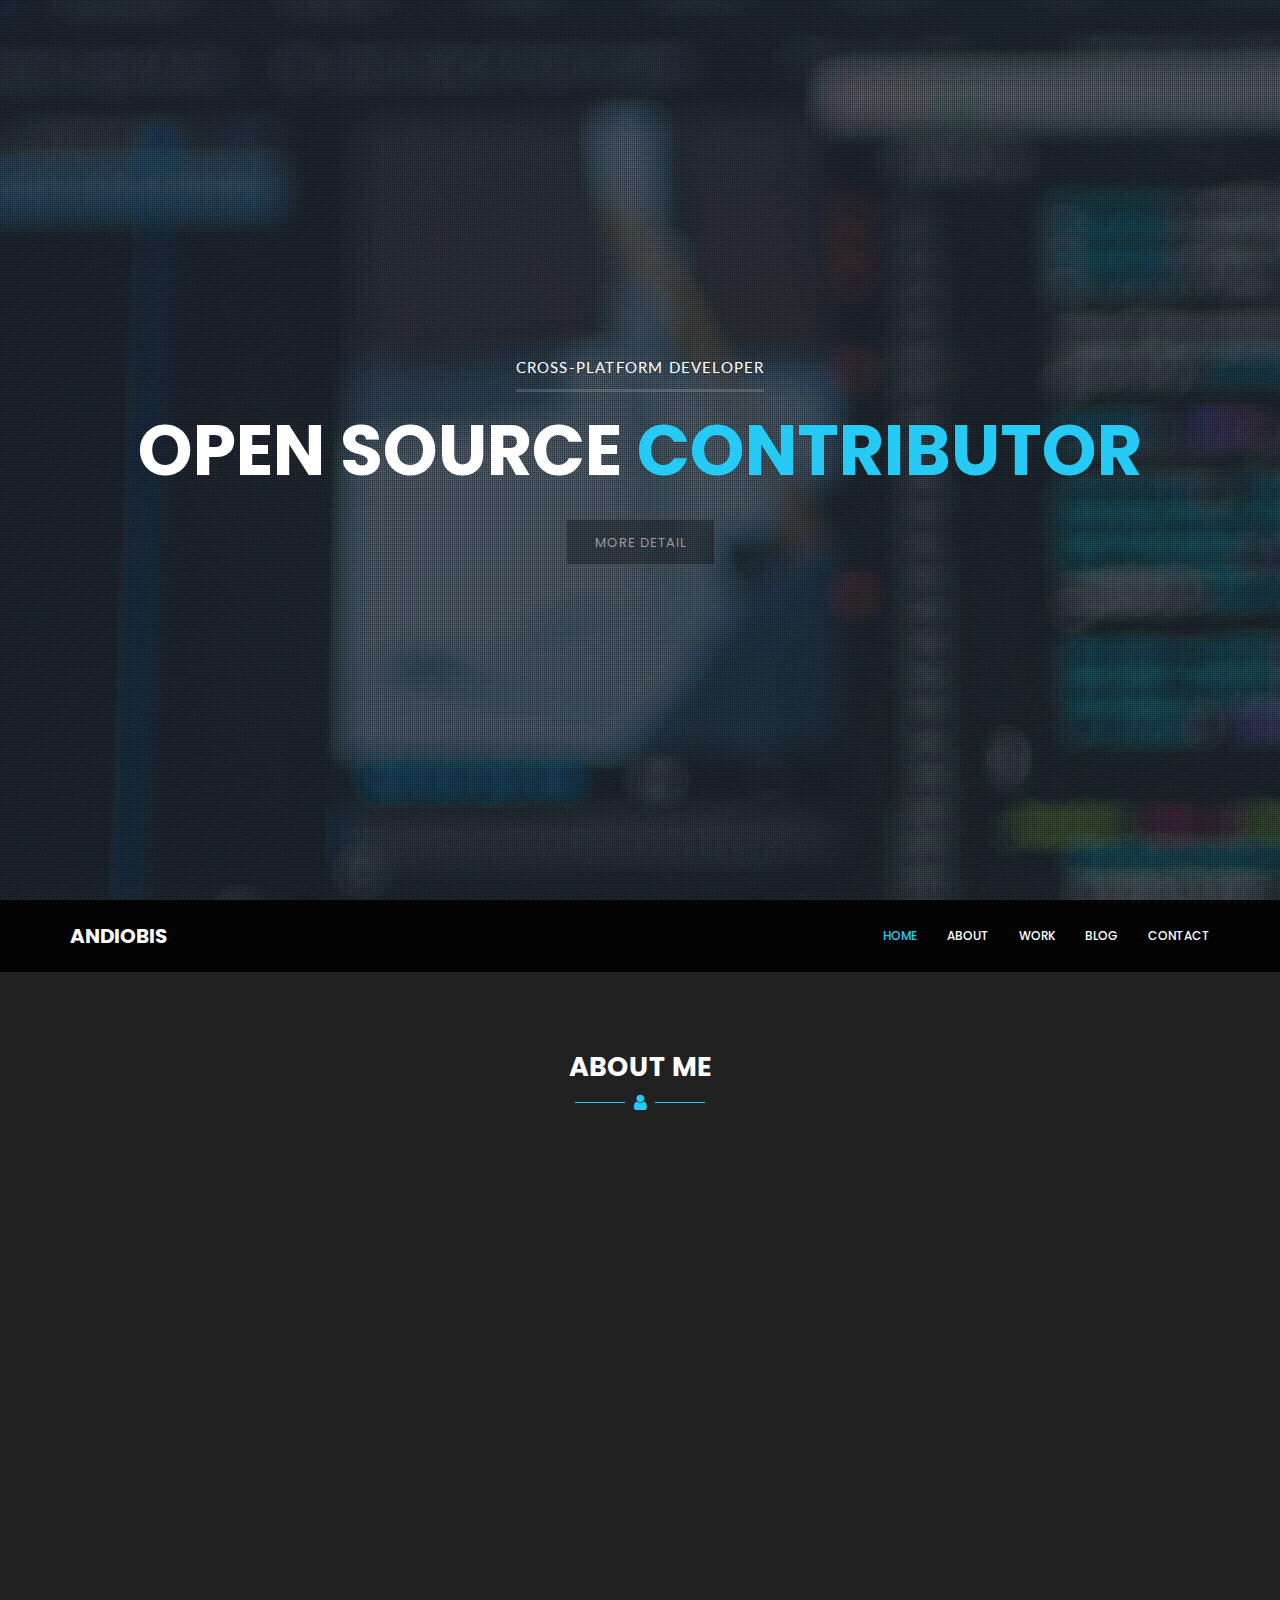
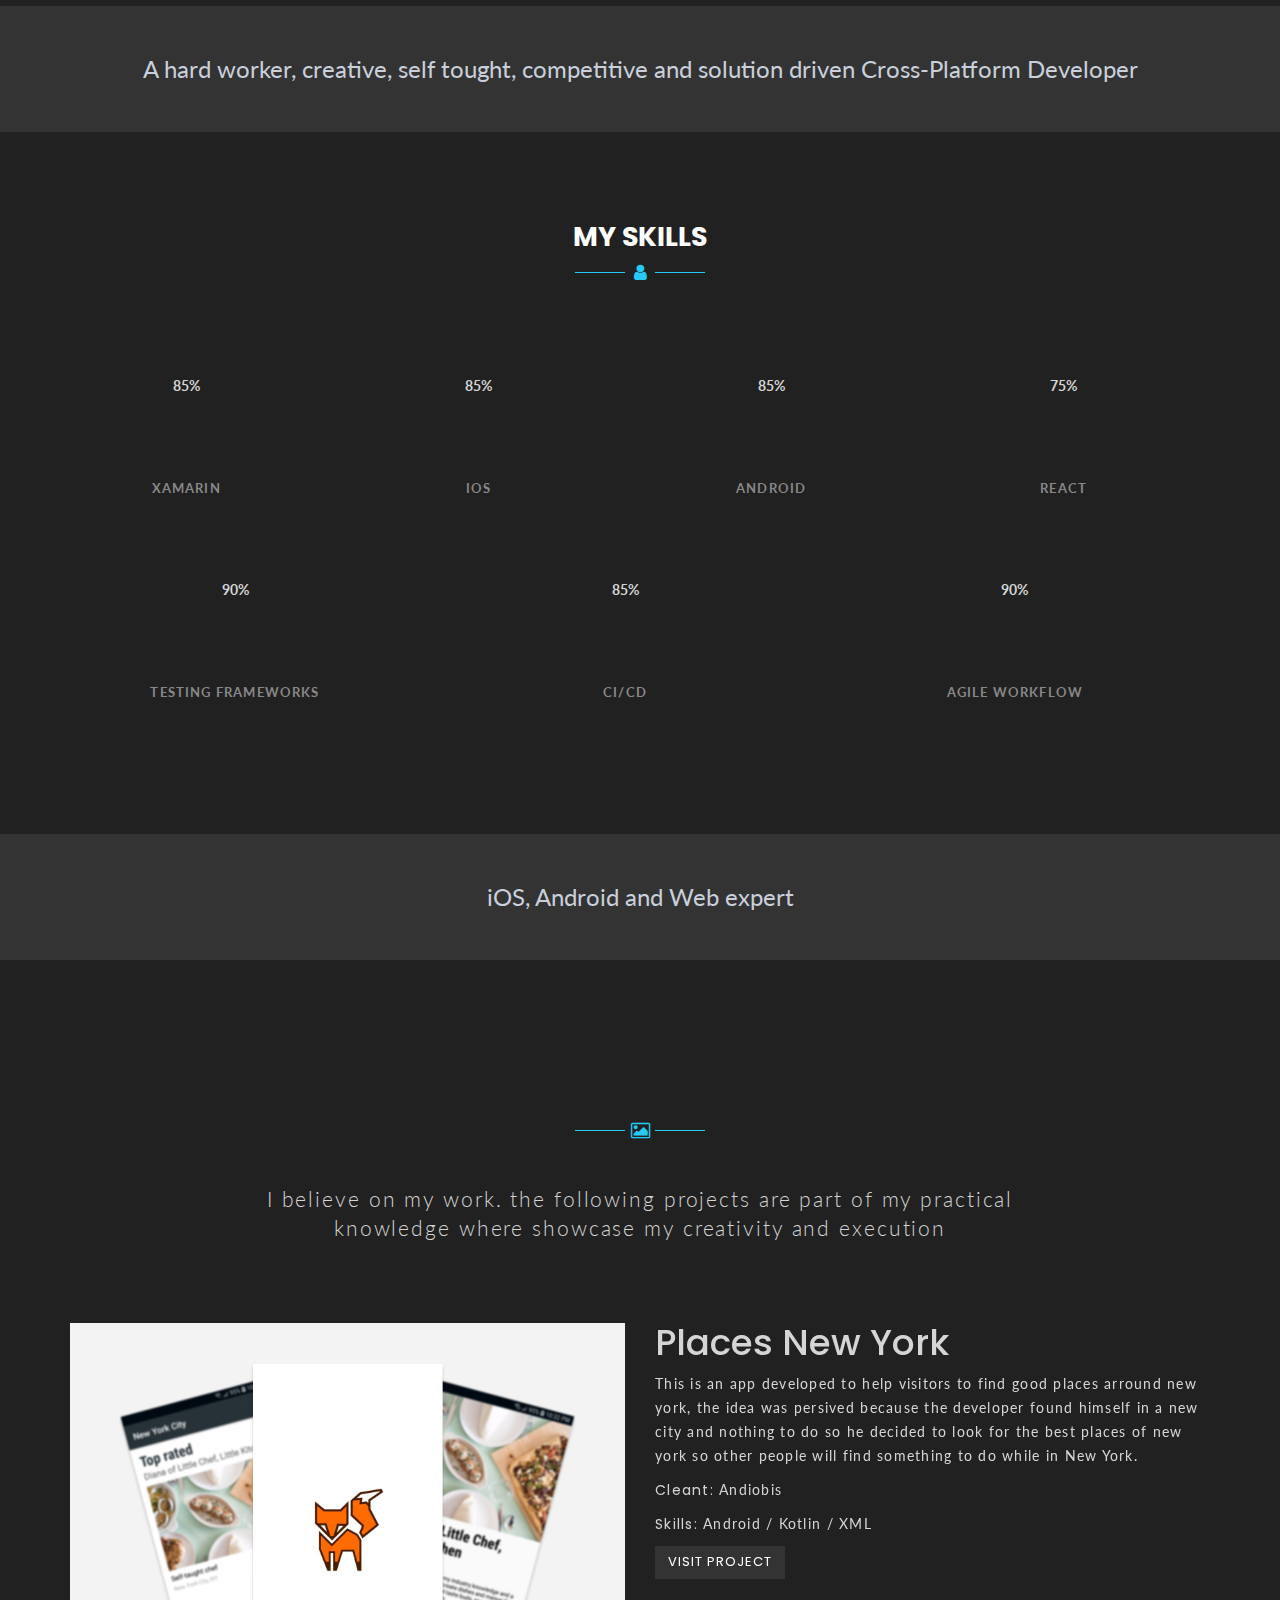
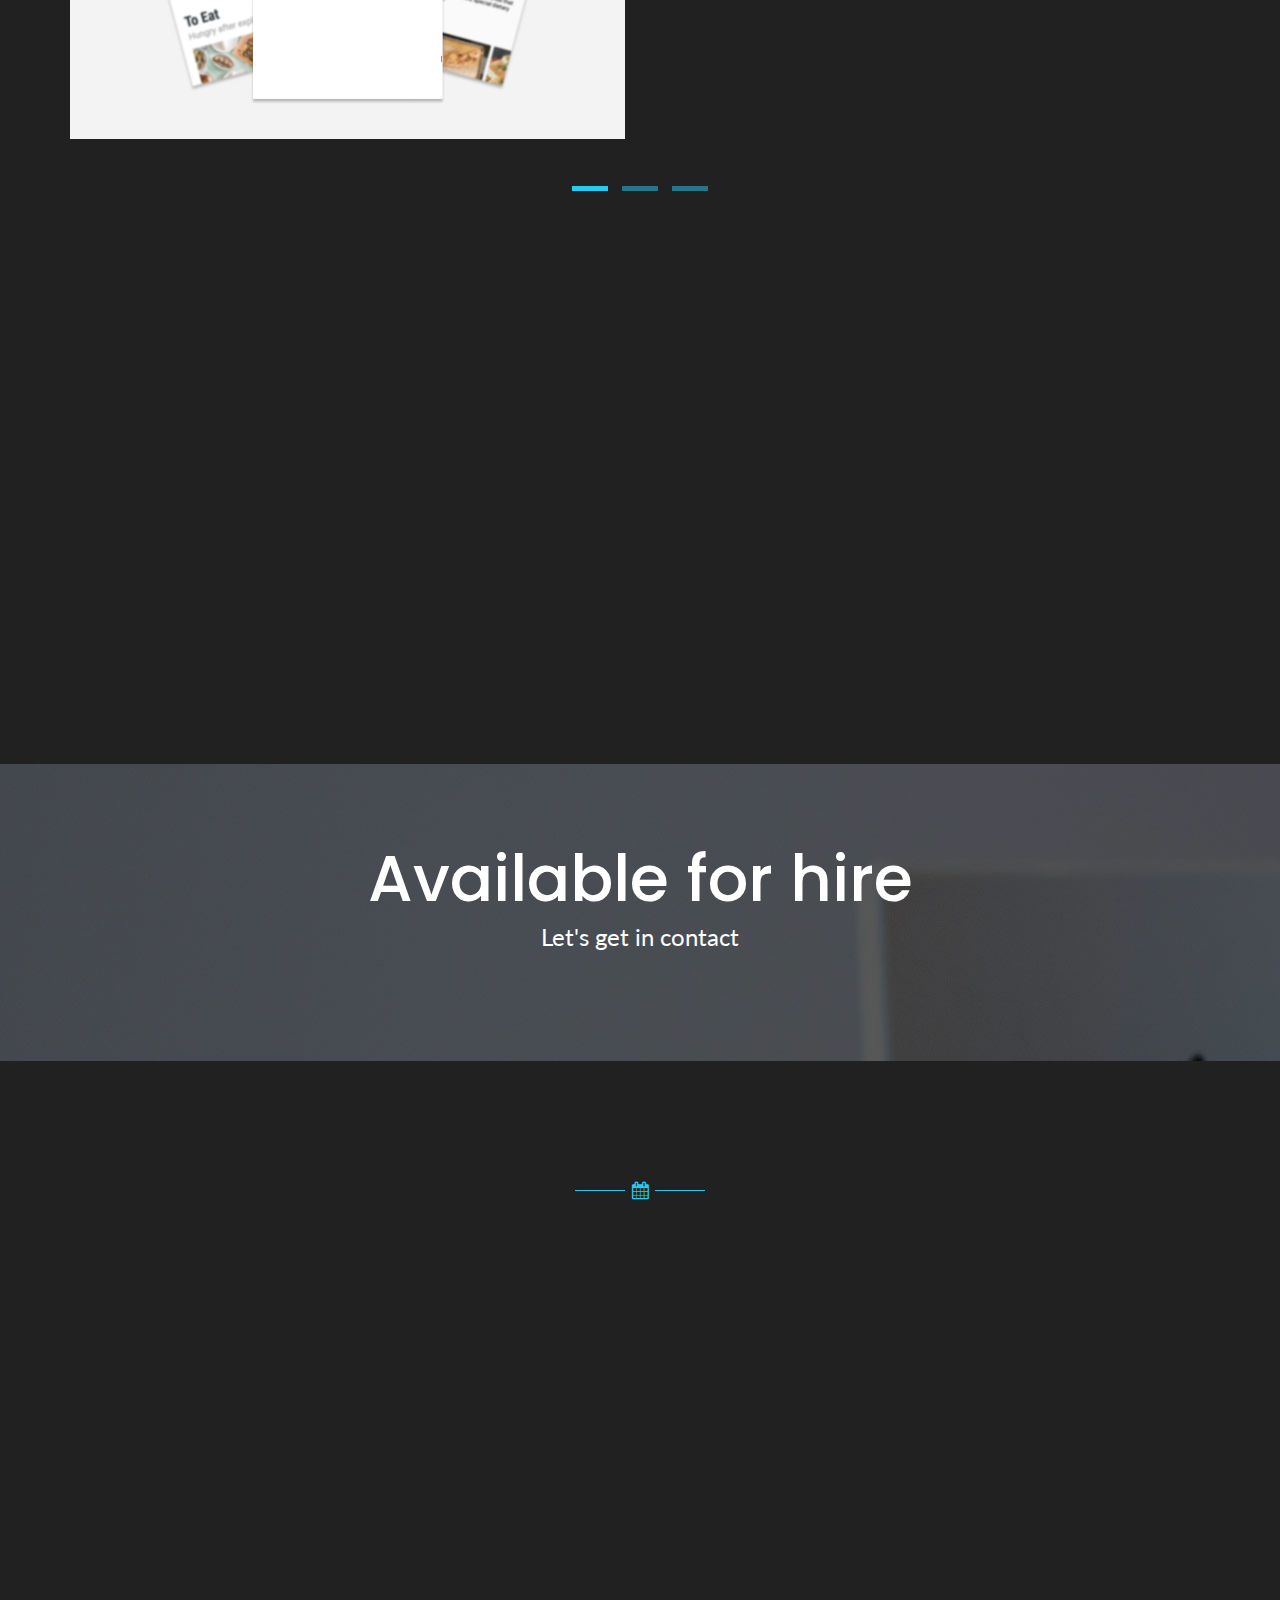
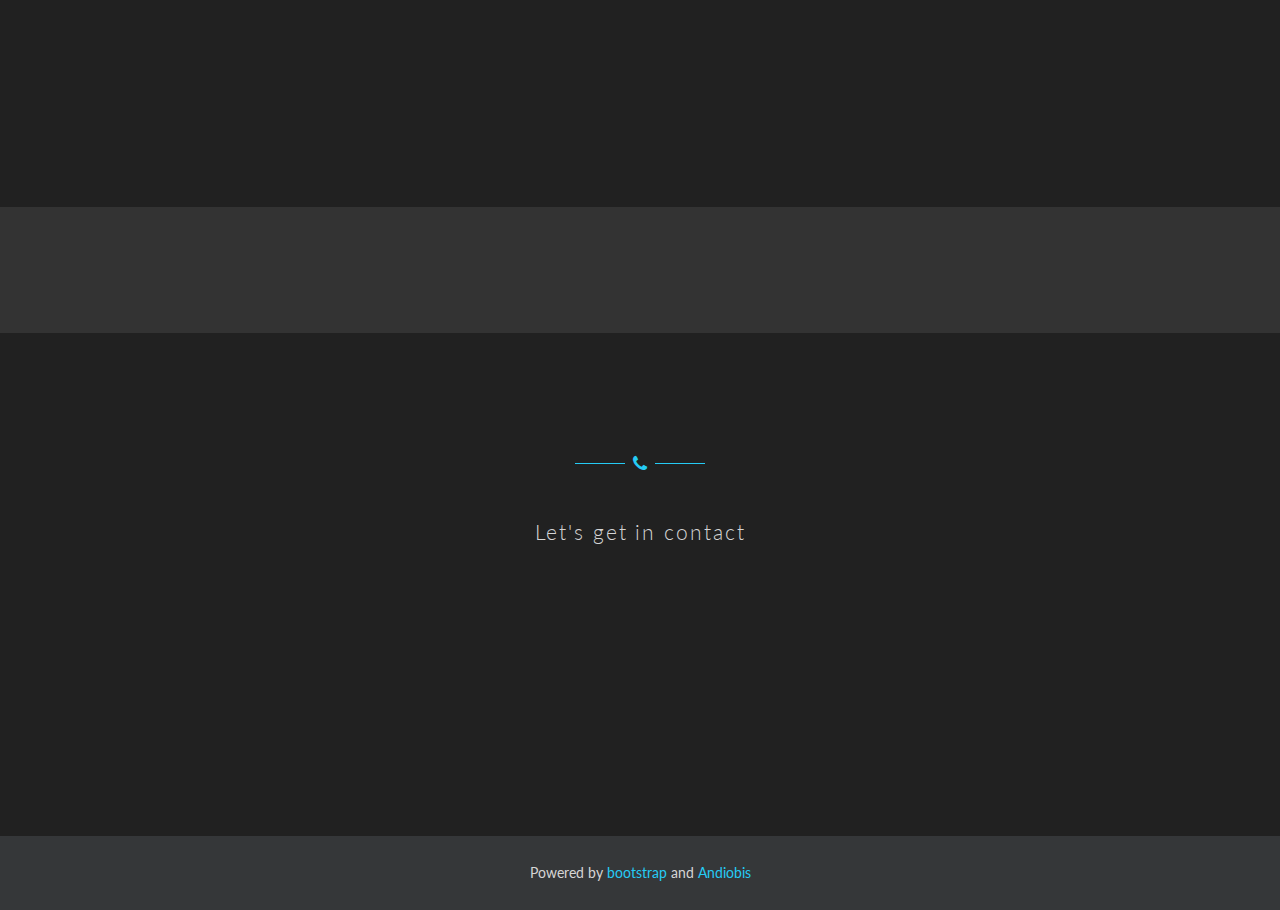
==== commit 3ec296cd: "updated framework" ====
--- a/index.html
+++ b/index.html
@@ -214,7 +214,7 @@
                                 <span>90%</span>
                                 <canvas height="120" width="120"></canvas>
                             </div>
-                            <p class="progress-text">Testing framworks</p>
+                            <p class="progress-text">Testing frameworks</p>
                         </div>
                     </div>
                     
@@ -326,7 +326,7 @@
                                 <div class="work-detail">
                                     <h1>BankRoll</h1>
                                     <p>
-                                        App developed to help gain finantial freedom by making budgets, by knowing how you spend your money will be easier to save money.
+                                        App developed to help gain financial freedom by making budgets, by knowing how you spend your money will be easier to save money.
                                         
                                     </p>
                                     <p><strong>Cleant:</strong> Andiobis</p>
@@ -391,7 +391,7 @@
                                             <span></span>
                                         </a>
                                     </div>
-                                </div> <!--item img wrap-->
+                                </div> <!--item img wrap--> 
                                 <div class="work-desc">
                                     <h4><a href="bankroll.html">BankRoll</a></h4>
                                     <em>Android/Xamarin Forms/Realm</em>
